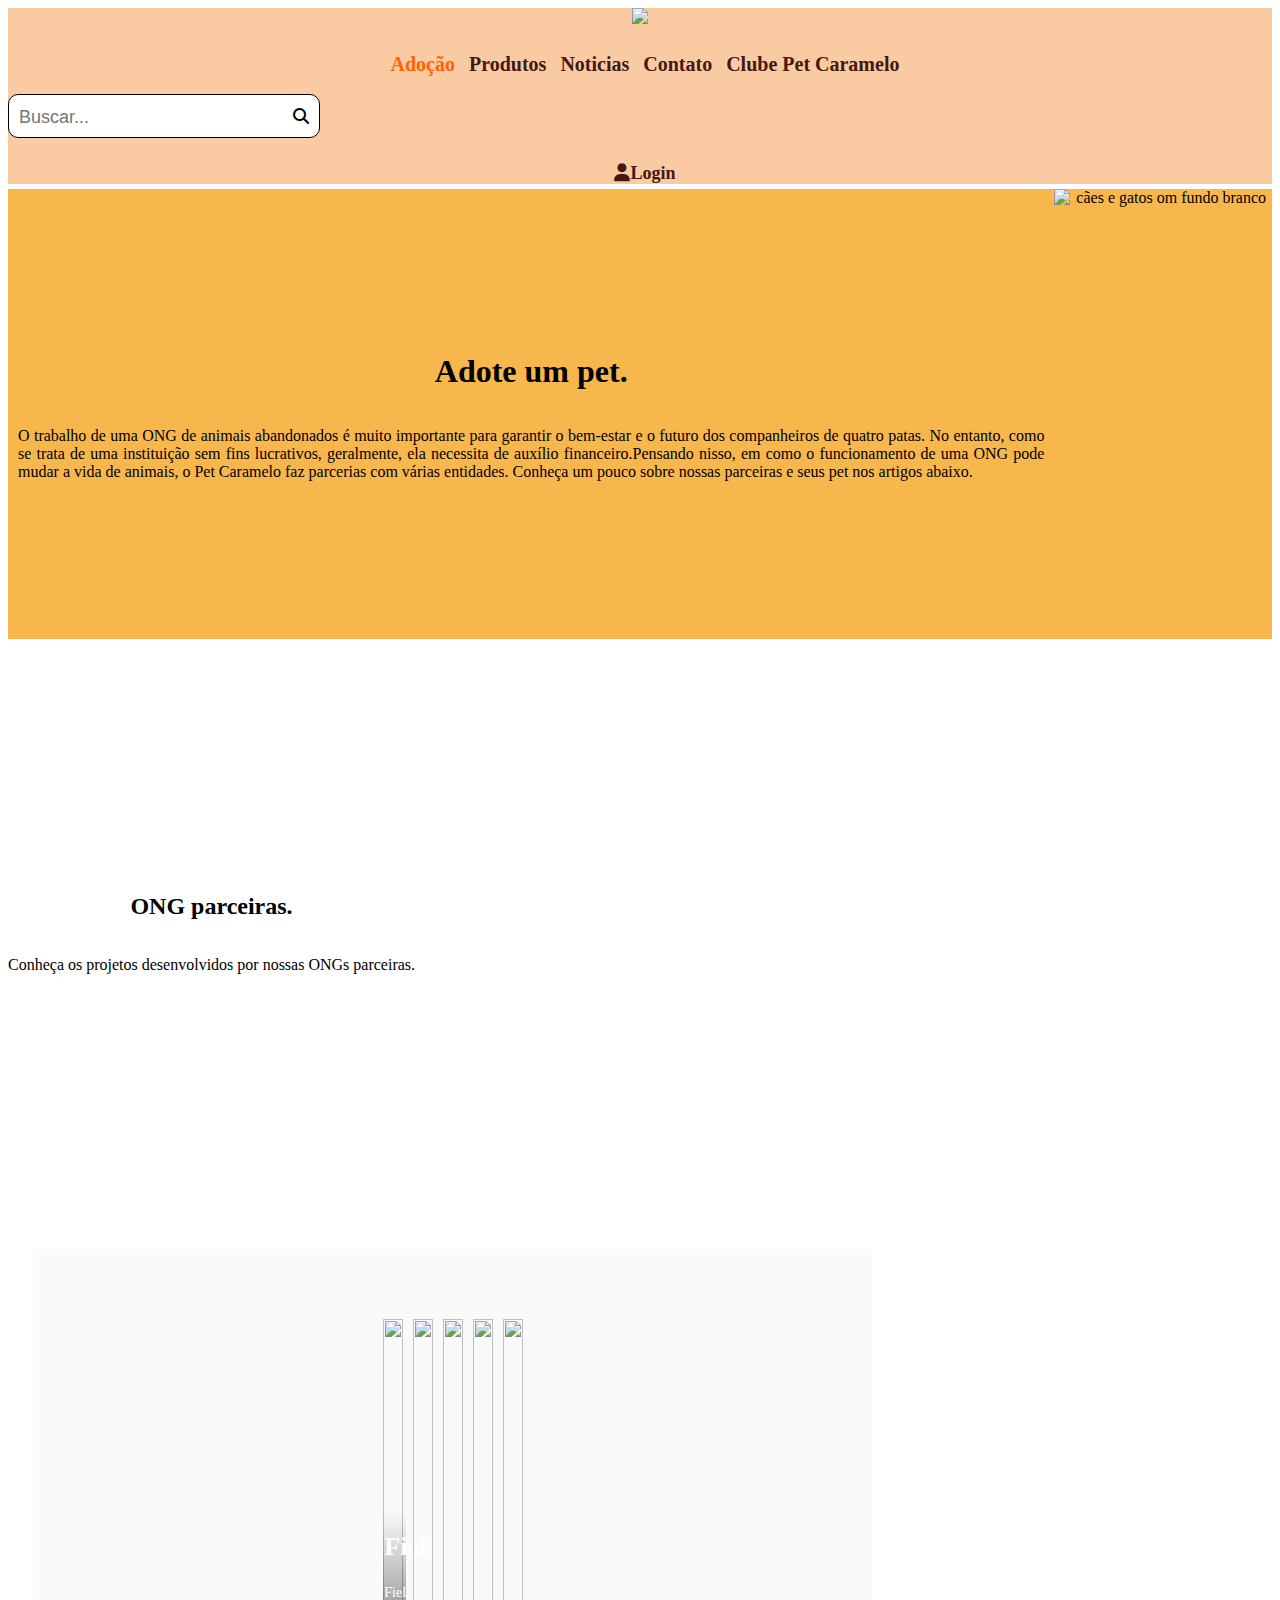
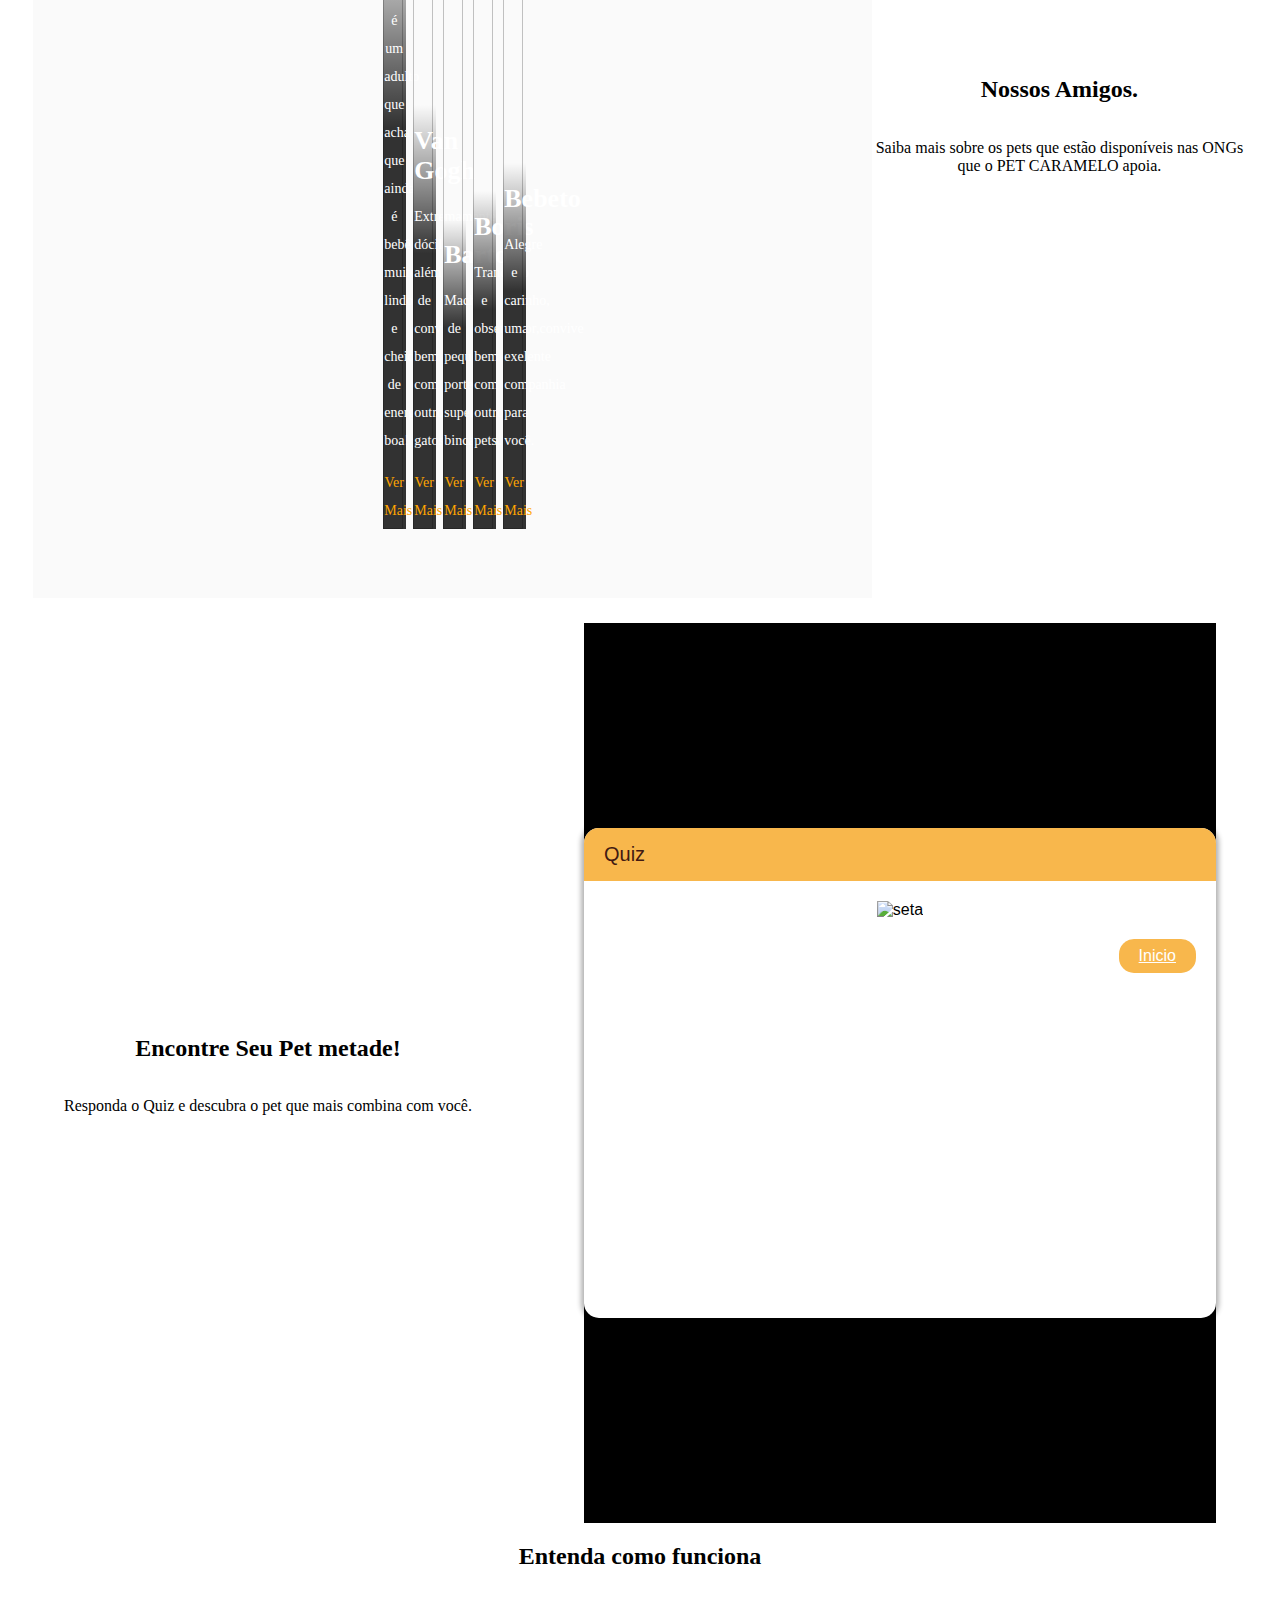
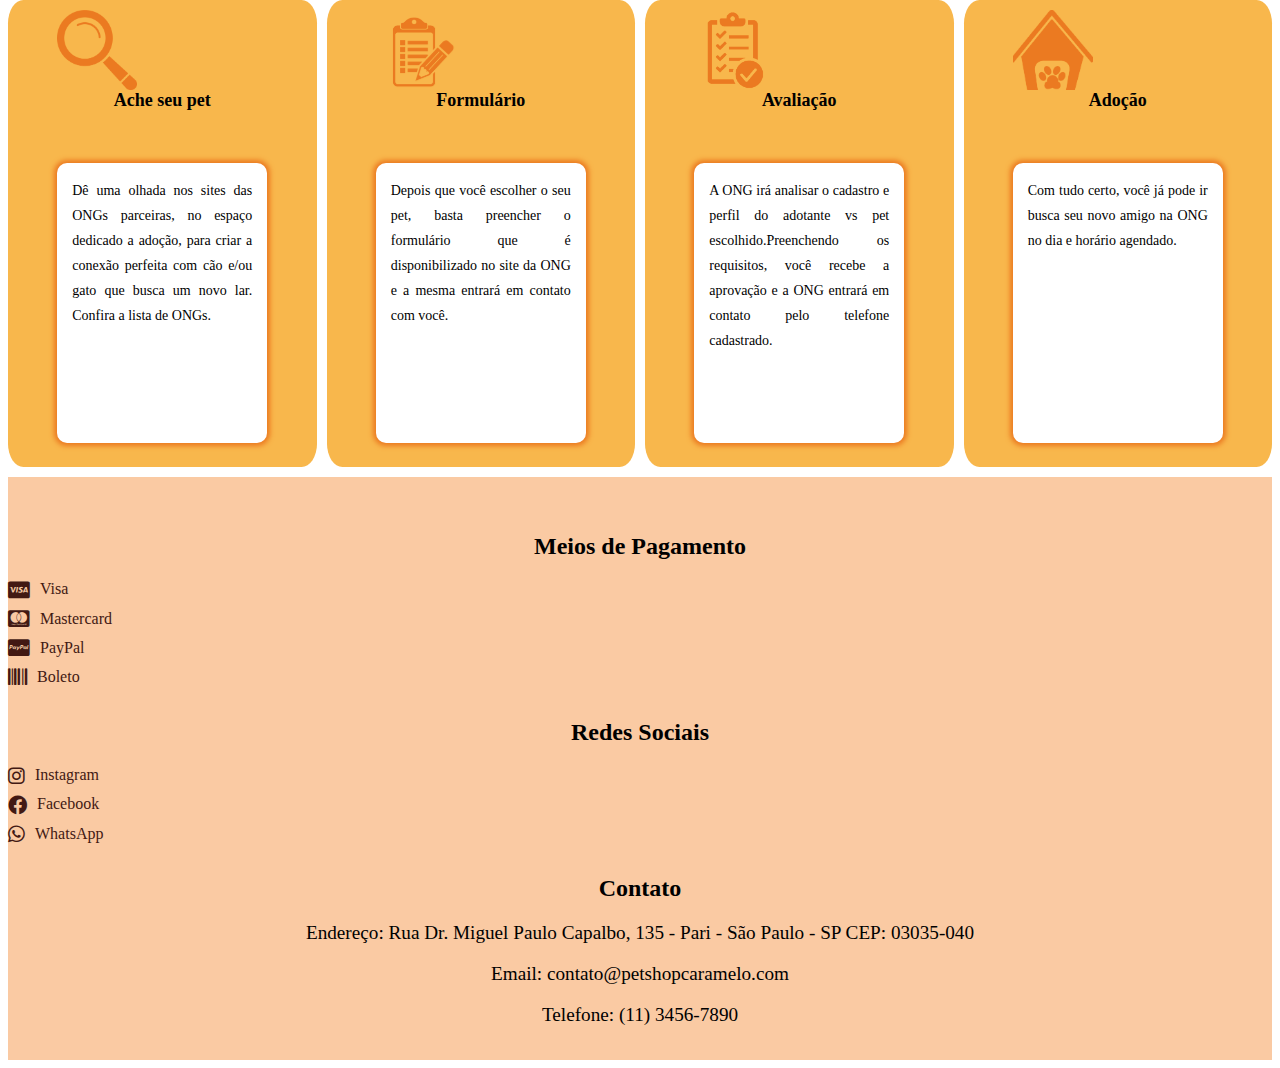
==== pages/adocao.html @ b1802b7a "organização codigo html e css" ====
<!DOCTYPE html>
<html lang="pt-br">

<head>
    <meta charset="UTF-8">
    <meta name="viewport" content="width=device-width, initial-scale=1.0">
    <meta http-equiv="X-UA-Compatible" content="IE=edge">
    <link href="../img/adocao/fontawesome/css/all.css" rel="stylesheet">
    <title>Adoção</title>
    <link href="https://cdn.jsdelivr.net/npm/bootstrap@5.3.1/dist/css/bootstrap.min.css" rel="stylesheet"
        integrity="sha384-4bw+/aepP/YC94hEpVNVgiZdgIC5+VKNBQNGCHeKRQN+PtmoHDEXuppvnDJzQIu9" crossorigin="anonymous">
    <script src="https://cdn.jsdelivr.net/npm/bootstrap@5.3.1/dist/js/bootstrap.bundle.min.js"
        integrity="sha384-HwwvtgBNo3bZJJLYd8oVXjrBZt8cqVSpeBNS5n7C8IVInixGAoxmnlMuBnhbgrkm"
        crossorigin="anonymous"></script>

    <link rel="stylesheet" href="../css/home.css">
    <link rel="stylesheet" href="../css/header.css">
    <link rel="stylesheet" href="../css/footer.css">
    <link rel="stylesheet" href="../css/adocao.css">
    <link rel="stylesheet" href="https://cdnjs.cloudflare.com/ajax/libs/font-awesome/4.7.0/css/font-awesome.min.css">
    <script src="https://kit.fontawesome.com/7e753c5662.js" crossorigin="anonymous"></script>
    <script src="../js/adocao.js" defer></script>
</head>

<body>
    <!-- header -->
    <header class="head">
        <div class="container">
            <div class="row">
                <div class="col-1 logo">
                    <a href="../index.html"><img src="../img/logos/petshop_caramelo.png"></a>
                </div>
                <div class="col-6 links">
                    <nav>
                        <a href="adocao.html" class="activated">Adoção</a>
                        <a href="produtos.html">Produtos</a>
                        <a href="depoimentos.html">Noticias</a>
                        <a href="contato.html">Contato</a>
                        <a href="clubepetcaramelo.html">Clube Pet Caramelo</a>
                    </nav>
                </div>

                <div class="col-3" id="divBusca">
                    <i class="fa-solid fa-magnifying-glass"></i>
                    <input type="text" id="txtBusca" placeholder="Buscar..." />
                </div>

                <div class="col-2 login">
                    <a href="login.html">
                        <span class="span-2 search"></span>
                        <i class="fa-solid fa-user"></i>Login</a>
                </div>
            </div>
        </div>
    </header>
    <!-- fim /header -->
    <main>
 <!--inicio titulo/apresentação-->

        <section class="secao-apresentacao">

            <div class="container-apresentacao">
                <h1>Adote um pet.</h1>
                <p>O trabalho de uma ONG de animais abandonados é muito
                    importante para garantir o bem-estar e o futuro dos companheiros
                    de quatro patas. No entanto, como se trata de uma instituição sem fins
                    lucrativos, geralmente, ela necessita de auxílio financeiro.Pensando nisso, em como
                    o funcionamento de uma ONG pode mudar a vida de animais, o Pet Caramelo faz parcerias com
                    várias entidades. Conheça um pouco sobre nossas parceiras e seus pet nos artigos abaixo.</p>

            </div>
            <img style="border-end-start-radius: 50%; width: 50%;" src="../img/adocao/background/pet.jpg"
                alt="cães e gatos om fundo branco">
        </section>

<!--fim titulo/apresentação-->
<!--inicio seção cards ongs-->

        <section class="container-ong">
            <div class="subtitulo">
                <h2>ONG parceiras.</h2>
                <p>Conheça os projetos desenvolvidos por nossas ONGs parceiras.</p>
            </div>
            <section class="cards-ongs">
                <div class="cards">
                    <div class="container-exterior">
                        <div class="card" style="--delay: -1;">
                            <div class="card-interno">
                                <div class="card-interno-conteudo">
                                    <div class="img">
                                        <img src="../img/adocao/logo_ong/ampara_animal.png"
                                            alt="logo Instituto Ampara Animal">
                                    </div>
                                    <div class="card-interno-conteudo-div">
                                        <h5>Instituto Ampara Animal</h5>
                                        <p>A AMPARA é uma OSCIP sem fins lucrativos. Somos protetores de animais
                                            abandonados
                                            e
                                            vítimas de maus-tratos. Lutamos para que os mais de 30 milhões de animais de
                                            rua
                                            tenham
                                            uma vida com respeito e amor.</p><a id="ancora" target="_blank"
                                            href="https://amparanimal.org.br/">Saiba Mais</a>
                                    </div>
                                </div>

                            </div>
                        </div>

                        <div class="card" style="--delay: 0;">
                            <div class="card-interno">
                                <div class="card-interno-conteudo">
                                    <div class="img">
                                        <img src="../img/adocao/logo_ong/cao_sem_dono.png" alt="logo ONG Cão Sem Dono">
                                    </div>
                                    <div class="card-interno-conteudo-div">
                                        <h5>ONG Cão Sem Dono</h5>
                                        <p>O Cão Sem Dono é uma ONG, que nasceu de um grande sonho do seu atual
                                            presidente:
                                            tirar o maior número possível de
                                            animais das ruas, dar tratamento adequado e integrá-los a famílias que lhes
                                            deem
                                            amor,
                                            carinho e uma vida digna.</p><a id="ancora" target="_blank"
                                            href="https://www.caosemdono.com.br/">Saiba Mais</a>
                                    </div>
                                </div>

                            </div>
                        </div>

                        <div class="card" style="--delay: 1;">
                            <div class="card-interno">
                                <div class="card-interno-conteudo">
                                    <div class="img">
                                        <img src="../img/adocao/logo_ong/focinho_de_luz.png"
                                            alt=" logo Associação Focinhos de Luz ">
                                    </div>
                                    <div class="card-interno-conteudo-div">
                                        <h5> Associação Focinhos de Luz</h5>
                                        <p>A Associação Focinhos de Luz é uma organização sem fins lucrativos que luta
                                            pela
                                            reintrodução de animais abandonados à sociedade. Criada em 2010,a nossa casa
                                            de
                                            passagem abriga em torno de 100 animais.</p><a id="ancora" target="_blank"
                                            href="https://www.focinhosdeluz.com/">Saiba Mais</a>
                                    </div>
                                </div>

                            </div>

                        </div>

                        <div class="card" style="--delay: 2;">
                            <div class="card-interno">
                                <div class="card-interno-conteudo">
                                    <div class="img">
                                        <img src="../img/adocao/logo_ong/suipa_.png"
                                            alt=" logo Sociedade União Internacional Protetora dos Animais">
                                    </div>
                                    <div class="card-interno-conteudo-div">
                                        <h5>Sociedade União Internacional Protetora dos Animais</h5>
                                        <p>Com 80 anos de existência, a serem comemorados em Abril de 2023, a SUIPA
                                            permanece viva,
                                            como uma entidade particular, não eutanásica, sem fins lucrativos, e de
                                            utilidade
                                            pública. </p><a id="ancora" target="_blank"
                                            href="https://www.suipa.org.br/">Saiba Mais</a>
                                    </div>
                                </div>

                            </div>

                        </div>

                        <div class="card" style="--delay: 2;">
                            <div class="card-interno">
                                <div class="card-interno-conteudo">
                                    <div class="img">
                                        <img src="../img/adocao/logo_ong/vira_lata.png" alt=" logo Vira-Lata é Dez ">
                                    </div>
                                    <div class="card-interno-conteudo-div">
                                        <h5>ONG Vira-Lata é Dez</h5>
                                        <p>Fundada em 2003, a ONG Vira-Lata é Dez busca transformar animais de rua em
                                            animais de
                                            estimação. Buscamos promover campanhas de castração e programas educativos
                                            que
                                            visam a conscientização quanto a posse
                                            responsável.</p><a id="ancora" target="_blank"
                                            href="https://www.ongviralataedez.com/">Saiba Mais</a>
                                    </div>
                                </div>

                            </div>

                        </div>

                    </div>
                </div>

            </section><!--fim seção cards ongs-->
        </section>
        
<!--fim seção cards ongs-->
<!--inicio seção galeria-->

<section class="contanier-galeria">

    <header class="header-galeria">
        <div class="galeria">
            <div class="single-galeria">
                <img src="../img/adocao/dog/fiel.jpeg" alt="">
                <div class="info">
                    <h1>Fiel</h1>
                    <p>Fiel é um adulto que acha que ainda é bebê, muito lindo e cheio de energia boa! </p>
                    <a target="_blank" href="https://checkout.amparanimal.org.br/quero-apadrinhar-um-cao">Ver Mais</a>
                </div>
            </div>

            <div class="single-galeria">
                <img src="../img/adocao/gatos/van_gogh.jpeg" alt="">
                <div class="info">
                    <h1>Van Gogh</h1>
                    <p>Extremamente dócil, além de conviver bem com outros gatos.</p>
                    <a target="_blank" href="https://www.focinhosdeluz.com/especie-adocao/gatos">Ver Mais</a>
                </div>
            </div>

            <div class="single-galeria">
                <img src="../img/adocao/dog/barto.webp" alt="">
                <div class="info">
                    <h1>Barto</h1>
                    <p>Macho de pequeno porte, super bincalhão.</p>
                    <a target="_blank" href="https://www.caosemdono.com.br/adocoes-e-apadrinhamento">Ver Mais</a>
                </div>
            </div>

            <div class="single-galeria">
                <img src="../img/adocao/gatos/boris.jpg" alt="">
                <div class="info">
                    <h1>Boris</h1>
                    <p>Tranquilo e observador,convive bem com outros pets.</p>
                    <a target="_blank" href="https://www.suipa.org.br/index.asp?pg=form_adocao.asp">Ver Mais</a>
                </div>
            </div>

            <div class="single-galeria">
                <img src="../img/adocao/dog/bebeto.webp" alt="">
                <div class="info">
                    <h1>Bebeto</h1>
                    <p>Alegre e carinho, uma exelente companhia para você.</p>
                    <a target="_blank" href="https://www.caosemdono.com.br/adocoes-e-apadrinhamento">Ver Mais</a>
                </div>
            </div>
        </div>

    </header>
    <div class="subtitulo">
        <h2>Nossos Amigos.</h2>
        <p>Saiba mais sobre os pets que estão disponíveis nas ONGs que o PET CARAMELO apoia.</p>
    </div>

</section><!--fim seção galeria-->

<section id="container"><!--inicio seção quiz-->
    <div class="subtitulo">
        <h2>Encontre Seu Pet metade!</h2>
        <p>Responda o Quiz e descubra o pet que mais combina com você.</p>
    </div>
    <section id="quiz"><!--inicio sub seção quiz-->
        <div class="qa_box_caixa">
            <div class="qa_header_cabecalho">
                <span>Quiz<span>
            </div>
            <div class="qa-body_corpo"><!--inicio div quiz-->
                <div class="qa_set_titulo active"><!--inicio pg de rosto quiz-->
                    <img width="100%" src="../img/adocao/imagem_quiz/mulher_com_cachorro.png" alt="seta"></i>
                </div><!-- fim pg de rosto quiz-->


            </div><!--fim quiz-->

            <div class="qa_footer_rodape">
                <a href="adocao_quiz_start.html" class="btn1" id="skip_pular">Inicio</a>
            </div>


        </div><!--fim div quiz-->
    </section><!--fim sub seção quiz-->

</section><!--fim seção quiz-->

<section id="como-adotar"><!--Inicio segunda sub seção:como adotar-->

    <h2>Entenda como funciona</h2>

    <section class="container-como-adotar"><!--inicio seção cards-->


        <section class="secao-como-adotar"><!--inicio primeiro card-->
            <img src="../img/adocao/card/lupa.png"
                alt="Ração Golden Fórmula Mini Bits Para Cães Adultos de Porte Pequeno Sabor Carne e Arroz 15 kg"
                class="imagem-como-adotar">
            <strong class="titulo-como-adotar">Ache seu pet</strong>
            <br>
            <div class="div-como-adotar"></div>
            <p class="paragrafo-como-adotar">Dê uma olhada nos sites das ONGs parceiras, no
                espaço dedicado a adoção, para criar a conexão perfeita com cão e/ou gato que busca
                um
                novo lar. Confira a lista de ONGs.</p>
            </div>
        </section><!--fim primeiro card-->

        <section class="secao-como-adotar"><!--inicio segundo card-->
            <img src="../img/adocao/card/formulario.png"
                alt="Ração Golden Fórmula Mini Bits Para Cães Adultos de Porte Pequeno Sabor Carne e Arroz 15 kg"
                class="imagem-como-adotar">

            <strong class="titulo-como-adotar">Formulário</strong>
            <br>
            <div class="div-como-adotar"></div>
            <p class="paragrafo-como-adotar">Depois que você escolher o seu pet, basta preencher o
                formulário que é disponibilizado no
                site da ONG e a mesma entrará em contato com você.</p>
            </div>
        </section><!--fim segundo card-->

        <section class="secao-como-adotar"><!--inicio terceiro card-->
            <img src="../img/adocao/card/formulario_ok.png"
                alt="Ração Golden Fórmula Mini Bits Para Cães Adultos de Porte Pequeno Sabor Carne e Arroz 15 kg"
                class="imagem-como-adotar">

            <strong class="titulo-como-adotar">Avaliação</strong>
            <br>
            <div class="div-como-adotar"></div>
            <p class="paragrafo-como-adotar">A ONG irá analisar o cadastro e perfil do adotante vs
                pet
                escolhido.Preenchendo os requisitos, você recebe a aprovação e a ONG entrará em
                contato
                pelo telefone
                cadastrado.</p>
            </div>
        </section><!--fim terceiro card-->

        <section class="secao-como-adotar"><!--inicio quarto card-->
            <img src="../img/adocao/card/casa.png"
                alt="Ração Golden Fórmula Mini Bits Para Cães Adultos de Porte Pequeno Sabor Carne e Arroz 15 kg"
                class="imagem-como-adotar">
            <strong class="titulo-como-adotar">Adoção</strong>
            <br>
            <div class="div-como-adotar"></div>
            <p class="paragrafo-como-adotar">Com tudo certo, você já pode ir busca seu novo amigo na
                ONG
                no dia e horário agendado.</p>
            </div>
        </section><!--fim quarto card-->

    </section><!--fim seção cards-->

</section><!--fim segunda sub seção:como adotar-->
</main>
<!-- footer -->
<footer>

    <div class="container">
        <div class="row">
            <div class="col-md-6 col-lg-3">
                <h4>Meios de Pagamento</h4>
                <ul class="payment-methods">
                    <li>
                        <a href="#"><i class="fab fa-cc-visa"></i> Visa</a>
                    </li>
                    <li>
                        <a href="#"><i class="fab fa-cc-mastercard"></i> Mastercard</a>
                    </li>
                    <li>
                        <a href="#"><i class="fab fa-cc-paypal"></i> PayPal</a>
                    </li>
                    <li>
                        <a href="#"><i class="fas fa-barcode"></i> Boleto</a>
                    </li>
                </ul>
            </div>
            <div class="col-md-6 col-lg-3">
                <h4>Redes Sociais</h4>
                <ul class="social-media">
                    <li>
                        <a href="#"><i class="fab fa-instagram"></i> Instagram</a>
                    </li>
                    <li>
                        <a href="#"><i class="fab fa-facebook"></i> Facebook</a>
                    </li>
                    <li>
                        <a href="#"><i class="fab fa-whatsapp"></i> WhatsApp</a>
                    </li>
                </ul>
            </div>
            <div class="col-md-12 col-lg-6">
                <h4>Contato</h4>
                <p>
                    Endereço: Rua Dr. Miguel Paulo Capalbo, 135 - Pari - São Paulo -
                    SP CEP: 03035-040
                </p>
                <p>Email: contato@petshopcaramelo.com</p>
                <p>Telefone: (11) 3456-7890</p>
            </div>
        </div>
    </div>

</footer>
<!-- fim /footer -->

</body>

</html>
---- css/home.css ----
body {
    background-color: white;
    text-align: center;
}

h3 {
    padding: 20px 0;
    text-align: left;
}

.content {
    max-width: 1200px;
    margin: 0 auto;
}

.slide-controller:checked ~ .slide-show .slider {
    transition: left 0.4s cubic-bezier(0.680, -0.550, 0.265, 1.550);
}

.slide-show {
    overflow: hidden;
}

.slider {
    --selected-item: 0;
    --total-items: 4;
    list-style-type: none;
    margin: 10px 0;
    padding: 0;
    position: relative;
    left: calc(var(--selected-item) * -100%);
    width: calc(var(--total-items) * 100%);
    display: grid;
    grid-auto-flow: column;
    grid-auto-columns: 1fr;
}

.StarHolder i {
    color: rgb(255, 98, 0);
}

.logo img {
    height: auto;
    width: 100%;
}

#slider-imagens {
    margin-top: 100px;
}

.slide {
    background-size: cover;
    background-position: center;
    min-height: 500px;
}

.slide.slide-01 {
    background-image: url('../img/home/foto1.jpg');
}

.slide.slide-02 {
    background-image: url('../img/home/foto2.jpg');
}

.slide.slide-03 {
    background-image: url('../img/home/foto3.jpg');
}

#slider-imagens {
    margin-top: 100px;
}

#promocoes {
    margin-top: 100px;
}

#produtos-recomendados .produtos a img {
    width: 350px;
    height: auto;
}

#marcas-trabalhadas .img-pets {
    width: 70%;
    padding: 15px 25px;
}

#marcas-trabalhadas .marca {
    float: left;
    width: 350px;
}
---- css/header.css ----
.head {
    background-color: #facaa3;
    text-align: center;
}

.links nav {
    margin-top: 25px;
}

.links a {
    margin-left: 10px;
    text-decoration: none;
    font-weight: bold;
    color: #421913;
    font-size: 20px;
}

a.activated {
    color: rgb(255, 98, 0);
}

.links a:hover {
    color: rgb(255, 98, 0);
    border-top: 5px solid rgb(255, 98, 0);
    border-bottom: 5px solid rgb(255, 98, 0);
}

.login {
    margin-top: 25px;
}

.login a {
    margin-left: 10px;
    text-decoration: none;
    font-weight: bold;
    color: #421913;
    font-size: 18px;
}

.span-1 {
    font-weight: bold;
    color: #421913;
}

.dog i {
    padding: 20px;
    font-size: 30px;
}

.dog a {
    color: #421913;
}

#divBusca {
    background-color: white;
    border: solid 1px;
    border-radius: 10px;
    width: 300px;
    padding: 5px;
    height: 32px;
    margin-top: 18px;
}

#divBusca > i {
    float: right;
    margin: 8px 5px 5px 5px;
}

#txtBusca {
    float: left;
    background-color: transparent;
    padding-left: 5px;
    font-size: 18px;
    border: none;
    height: 32px;
    width: 250px;
}
---- css/footer.css ----
footer {
    background-color: #facaa3;
    padding: 1.5rem 0;
    text-align: center;
}

footer h4 {
    font-size: 1.5rem;
    margin-bottom: 20px;
}

ul.payment-methods,
ul.social-media {
    list-style: none;
    padding: 0;
    margin: 0;
}

ul.payment-methods li,
ul.social-media li {
    margin-bottom: 10px;
}

ul.payment-methods a,
ul.social-media a {
    color: #421913;
    text-decoration: none;
    display: flex;
    align-items: center;
    transition: color 0.3s ease, text-decoration 0.3s ease;
}

ul.payment-methods i,
ul.social-media i {
    margin-right: 10px;
    font-size: 1.2rem;
}

footer p {
    font-size: 1.2rem;
    margin-bottom: 10px;
}

.payment-methods a:hover {
    text-decoration: underline;
    color: #421913;
}

.social-media a:hover {
    text-decoration: none;
    color: #421913;
}
---- css/adocao.css ----
/*inicio formatação cards ongs*/
.subtitulo{
    background-image: url(../img/adocao/background/fundo.png);
    background-size: 100%;
    height: 40vh;
    display: flex;
    align-items: center;
    justify-content: center;
    flex-direction: column;
}
/*inicio estilização titulo da pag*/
.secao-apresentacao{
    display: flex;
    background-color: #F8b74c;
    height: 50vh;
    margin-top: 5px;
}

.container-apresentacao{
    text-align: justify;
    display: flex;
    align-items: center;
    flex-direction: column;
    padding: 10px;
    align-items: center;
    justify-content: center;
}

/*fim estilização titulo da pag*/
/*inicio estilização cards ongs*/
.container-ong{
    display: flex;
    align-items: center;
    justify-content: space-between;
    }

.cards-ongs{
    margin: 0;
    padding: 0;
    box-sizing: border-box;
    font-family: Arial, Helvetica, sans-serif;
    width: 60%;
    overflow: hidden;
   }
.cards{
    display: grid;
    place-items: center;
    min-height: 65vh;
    border-radius: 2%;
    margin-right: 10%;
}
.container-exterior{
    display:flex;
    align-items: center;
    justify-content: center;
    
}

.cards .card{
    background-image: url(../img/adocao/background/patinhas.jpeg);
    background-size: 30%;
    
    padding: 1.5rem;
    max-width:50rem;
    border-radius: 2rem;
    position: absolute;
    pointer-events: none;
    opacity: 0;
    animation: animate 15s infinite linear;
    animation-delay:calc(3s * var(--delay));
    box-shadow: 0 0 5px 3px rgba(0,0,0,0.3);
}

.card-interno-conteudo, .card-interno{
    display: flex;
    align-items: center;
}

.card-interno{
    justify-content: space-between;
}

.card-interno-conteudo{
    margin-bottom: 1rem;
    display: flex;
    justify-content: space-between;
    text-align: justify;
    color: #421a12;
}

.card-interno-conteudo .img{
    height: 100px;
    width: 100px;
    padding: 5px;
}

.card-interno-conteudo .img img{
    width: 150%;
}

.card-interno-conteudo .card-interno-conteudo-div{
    margin-left: 10px;
    width: 100%;
}



.container-exterior:hover .card{
    animation-play-state: paused;

}

.cards .card:last-child{
    animation-delay: calc(-3s * var(--delay));
}

@keyframes animate {
    
    0%{
        opacity: 0;
        transform: translateY(100%) scale(0.5);
    }
    5%,20%{
        opacity: 0;
        transform: translateY(100%) scale(0.7);
    }
    25%,40%{
        opacity: 1;
        pointer-events: all;
        transform: translateY(0%) scale(1);
    }
    45%,60%{
        opacity: 0;
        transform: translateY(-100%) scale(0.7);
    }
    65%,100%{
        opacity: 0;
        transform: translateY(-100%) scale(0.5);
    }

}

@media (max-width:467px){
    .card{
        font-size: 10px;
        padding: 25rem!important;
        margin: .25rem;
    }
}
/*fim formatação cards ongs*/
/*inicio formatação galeria*/

.contanier-galeria{
    display: flex;
    justify-content: space-around;
    align-items: center;
    box-sizing: border-box;
    padding: 2%;
}



.header-galeria{
   
    height: 100vh;
    display: flex;
    align-items: center;
    justify-content: center;
}

.header-galeria div.galeria{
    width: 100%;
    height: 90vh;
    display: flex;
    align-items: center;
}

.header-galeria div.galeria div.single-galeria{
    position: relative;
    width: 20%;
    height: 100%;
    margin: 0 5px;
    transition: width 1s;
}

.header-galeria div.galeria div.single-galeria:first-child{
    width: 35% !important;
}

.header-galeria div.galeria:hover div.single-galeria:first-child{
    width: 20% !important;
}

.header-galeria div.galeria div.single-galeria:hover{
    width: 35% !important;
}

.header-galeria div.galeria div.single-galeria:first-child:hover{
    width: 35% !important;
}


.header-galeria div.galeria div.single-galeria img{
    width: 100%;
    height: 100%;
    object-fit: cover;
}

.header-galeria div.galeria div.single-galeria div.info{
    position: absolute;
    width: 100%;
    background: linear-gradient(to top, rgba(0,0,0,0.8) 65%, transparent);
    padding: 16% 8%;
    bottom: 0;
}

.header-galeria div.galeria div.single-galeria div.info h1{
    font-size: 26px;
    color: white;
}

.header-galeria div.galeria div.single-galeria div.info p{
    font-size: 14px;
    line-height: 28px;
    color: white;
}

.header-galeria div.galeria div.single-galeria div.info a{
    font-size: 14px;
    line-height: 28px;
    color: orange;
    text-decoration: none;
}

.header-galeria div.galeria div.single-galeria div.info a:hover{
    text-decoration: underline;
}

.header-galeria{
    width: 100%;
    height: 100vh;
    padding: 2%;
    display: grid;
    place-items: center;
    background-color: rgb(250,250,250);
}

.paragrafo p{
    color: rgb(100,100,100);
    font-size: 22px;
    line-height: 32px;
}


@media screen and (max-width: 764px){

    .header-galeria div.galeria{
        width: 100%;
        height: 70vh;
        justify-content: flex-start;
        overflow-x: scroll;
    }
    
    .header-galeria div.galeria div.single-galeria{
        min-width: 90% !important;
    }

}
/*inicio formatação quiz*/
#container{
    display: flex;
    align-items:center;
    justify-content: space-around;
    
    

}
#quiz {
    font-family: arial;
    font-size: 16px;
    margin: 0;
    background: linear-gradient(to right top, #000);
    color: #000;
    display: flex;
    align-items:center;
    justify-content: space-around;
    min-height: 100vh;
    width: 50%;
       
}

.qa_box_caixa {
    width: 100%;
    padding: 20px;
    min-height: 450px;
    background-color: #fff;
    box-shadow: 0 0 5px 3px rgba(0,0,0,0.3);
    border-radius: 15px;
}

.qa_header_cabecalho {
    background-color: #F8b74c;
    color: #421a12;
    display: flex;
    justify-content: space-between;
    padding: 15px 20px;
    margin: -20px -20px 20px;
    border-radius: 15px 15px 0 0;
    font-size: 20px;
}

.qa_set_titulo {
    display: none;
    
}


.qa_set_titulo.active {
    display: block;
    align-items: center;
}

qa_set_titulo h4 {
    margin: 0 0 15px;
    font-size: 20px;
   
}

.qa_ans_row_linha {
    position: relative;
    margin-bottom: 10px;
}

.qa_ans_row_linha input {
    opacity: 0;
    position: absolute;
    left: 0;
    top: 0;
    width: 100%;
    height: 100%;
    z-index: 1;
    cursor: pointer;

}

.qa_ans_row_linha span {
    display: block;
    padding: 8px 15px;
    margin-bottom: 10px;
    background-color: #bad0c9;
    border-radius: 15px;
    transition: all 0.3s ease-out;
}

.qa_ans_row_linha:hover span {
    background-color: #9ab5ac;

}

.qa_ans_row_linha input:checked + span{
    background-color: #f93c3c;
}

.qa_ans_row_linha input[valid]:checked + span{
    background-color: green;
    color: #fff;
}
.qa_footer_rodape{
    padding: 20px 0 0;
    text-align: right;
}

.btn1{
    display: inline-block;
    padding: 8px 20px;
    background-color: #F8b74c;
    color: #fff;
    border-radius: 15px;
    cursor:pointer;
    transition: all 0.3s ease-out;
}

.btn1:hover{
    background-color: #421a12;
}
/*fim formatação quiz*/

/*inicio estilização seção como adotar*/

.container-como-adotar {
    display: grid;
    grid-template-columns: repeat(auto-fit, minmax(150px, 1fr));
    gap: 10px;
    align-items: center;
    justify-content: center;

}

.secao-como-adotar {
    display: grid;
    align-items: center;
    justify-content: center;
    background-color: #F8b74c;
    border-radius: 5%;
    margin: 10px 0 10px 0;
    padding: 10px;
}

.titulo-como-adotar {

    font-size: 18px;
    margin-bottom: 10px;
}

.imagem-como-adotar {
    width: 80px;
    height: 80px;
    object-fit: cover;
    display: flex;
    align-items: center;
    justify-content: center;
    

}

.div-como-adotar {
    display: flex;
    flex-direction: column;
    align-items: center;
    justify-content: center;
    margin-top: 10px;
}

.paragrafo-como-adotar {
    background-color: #fff;
    color: black;
    border-radius: 10px;
    box-shadow: 0 0 5px 3px #EB7A21;
    padding: 15px;
    font-size: 14px;
    line-height: 25px;
    width: 180px;
    height: 250px;
    text-align: justify;

}

/*fim estilização seção como adotar*/

@media screen and (max-width: 400px) {
    .qa_box_caixa {
        width: 300px;
        padding: 20px;
        min-height: 450px;
        background-color: #fff;
        box-shadow: 0 0 5px 3px orange;
        border-radius: 15px;
    }
    
}
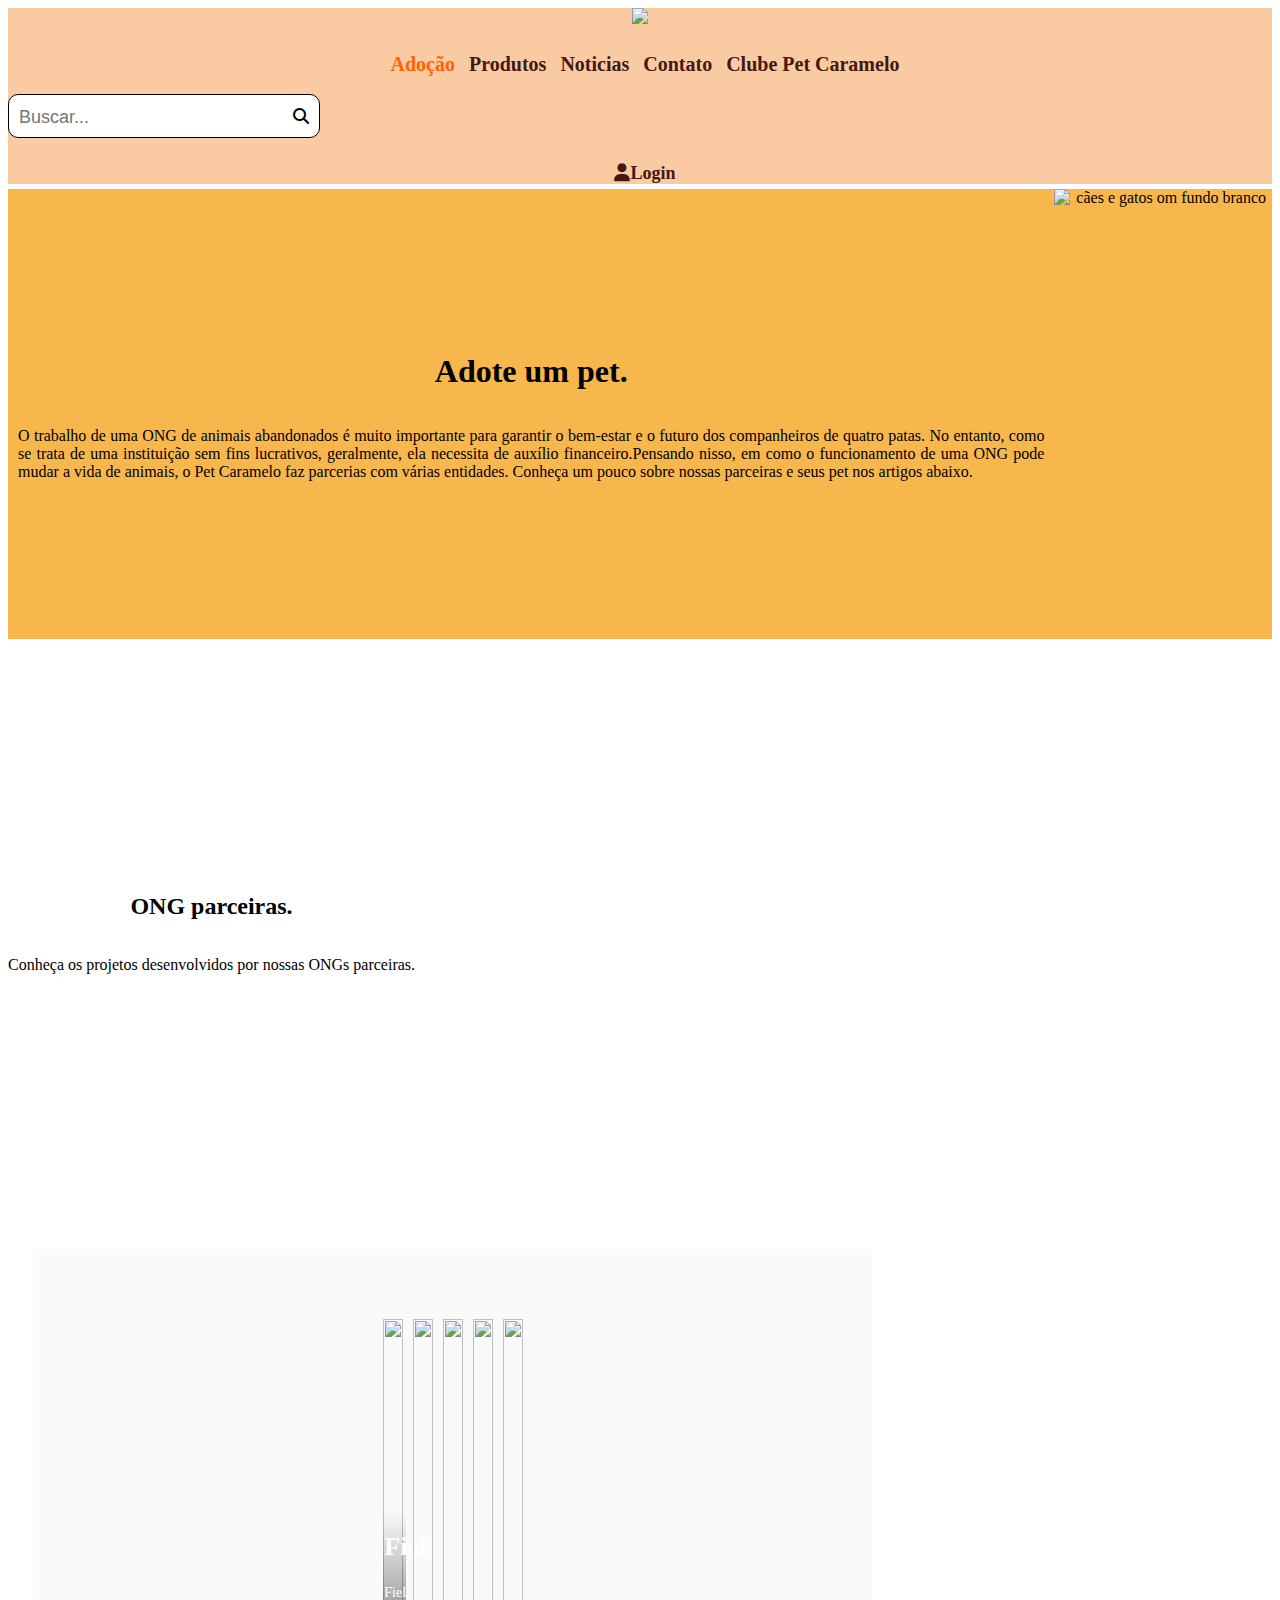
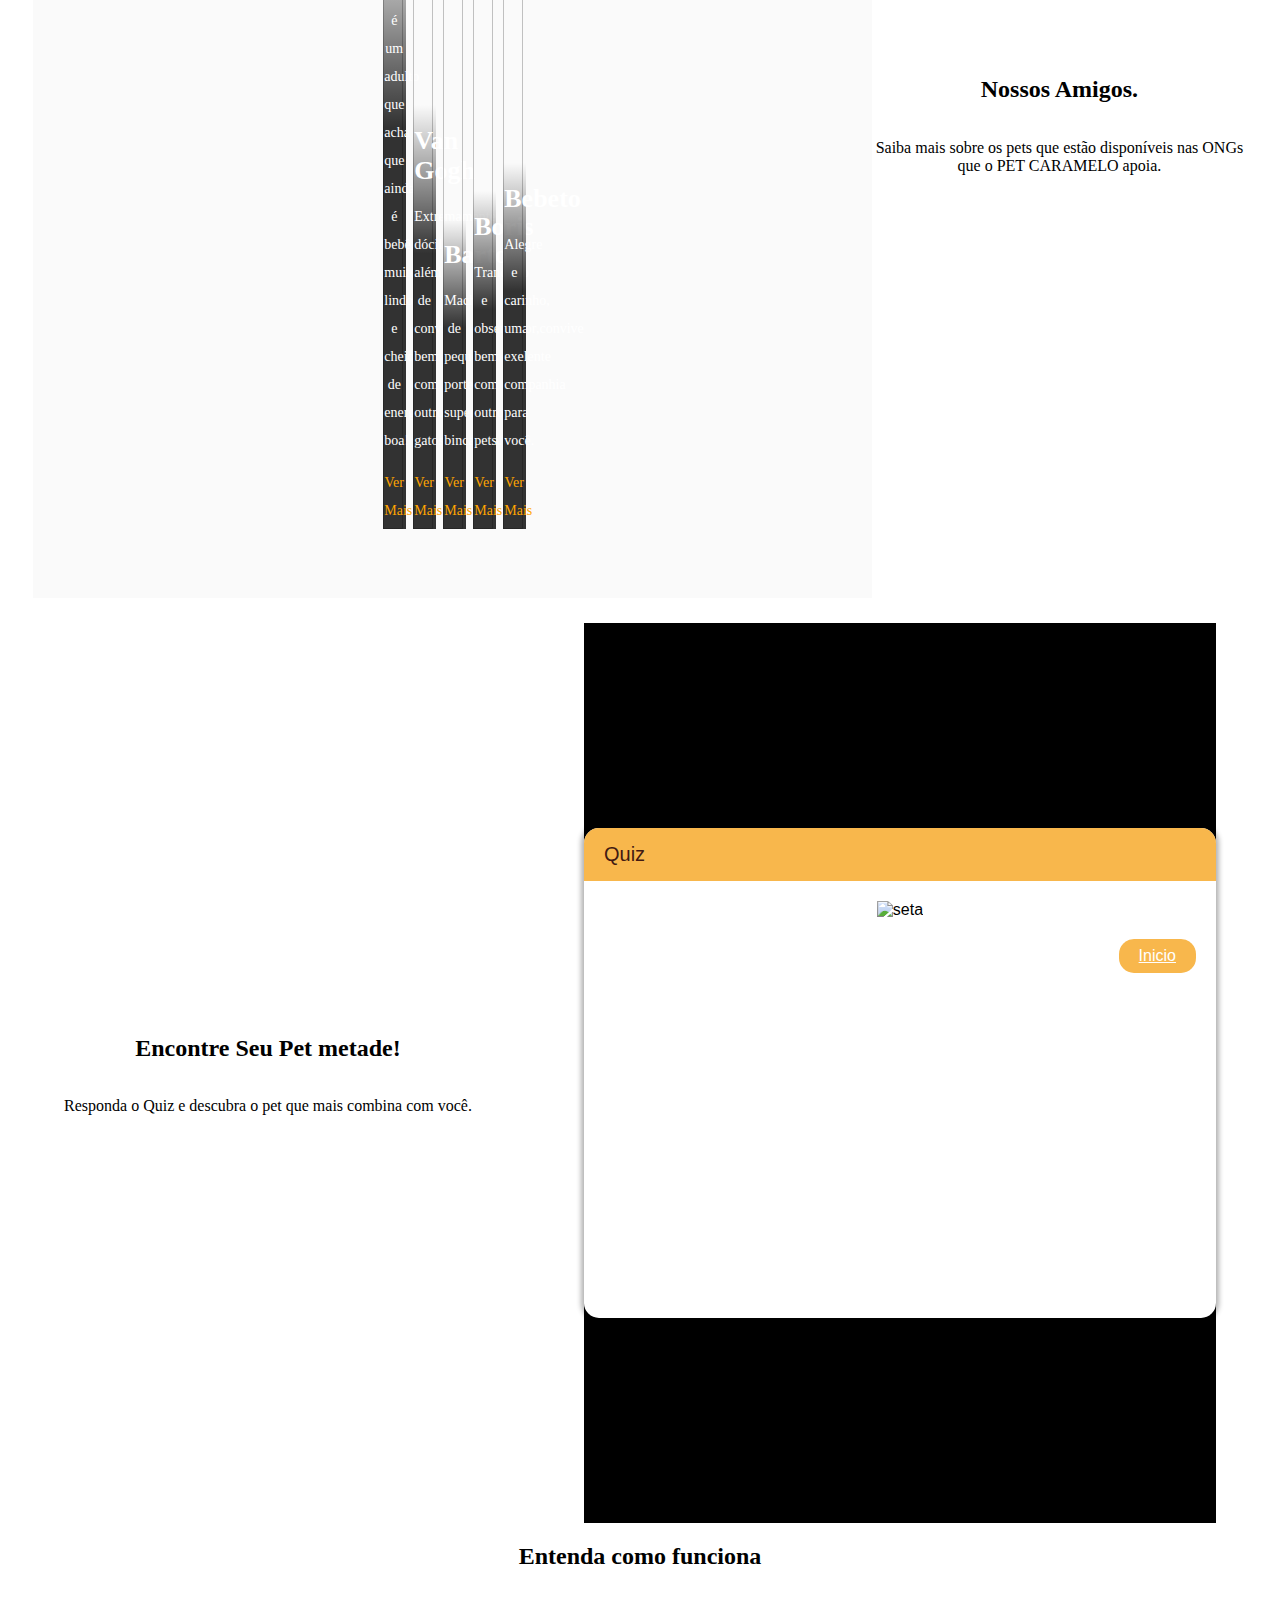
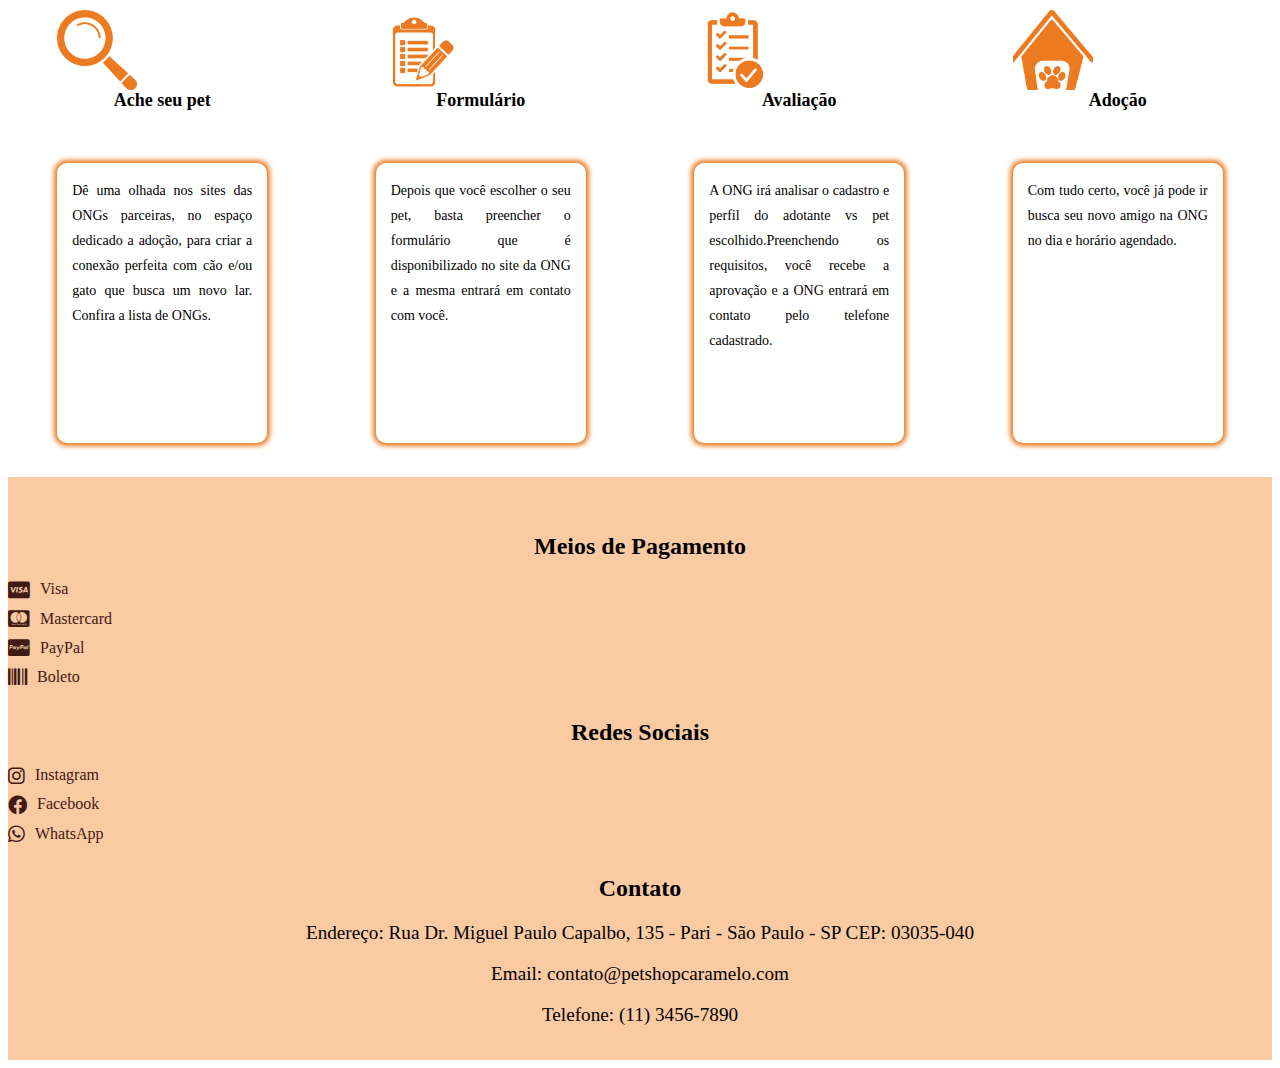
==== commit 56b5e49d: "alteração código js,lógica para exibir resultado quiz" ====
--- a/pages/adocao.html
+++ b/pages/adocao.html
@@ -281,7 +281,7 @@
             </div><!--fim quiz-->
 
             <div class="qa_footer_rodape">
-                <a href="adocao_quiz_start.html" class="btn1" id="skip_pular">Inicio</a>
+                <a href="adocao_quiz.html" class="btn1" id="skip_pular">Inicio</a>
             </div>
 
 
--- a/css/adocao.css
+++ b/css/adocao.css
@@ -400,7 +400,8 @@
     display: grid;
     align-items: center;
     justify-content: center;
-    background-color: #F8b74c;
+    background-image: url(../img/adocao/background/patinhas.jpeg);
+    background-size: 40%;
     border-radius: 5%;
     margin: 10px 0 10px 0;
     padding: 10px;
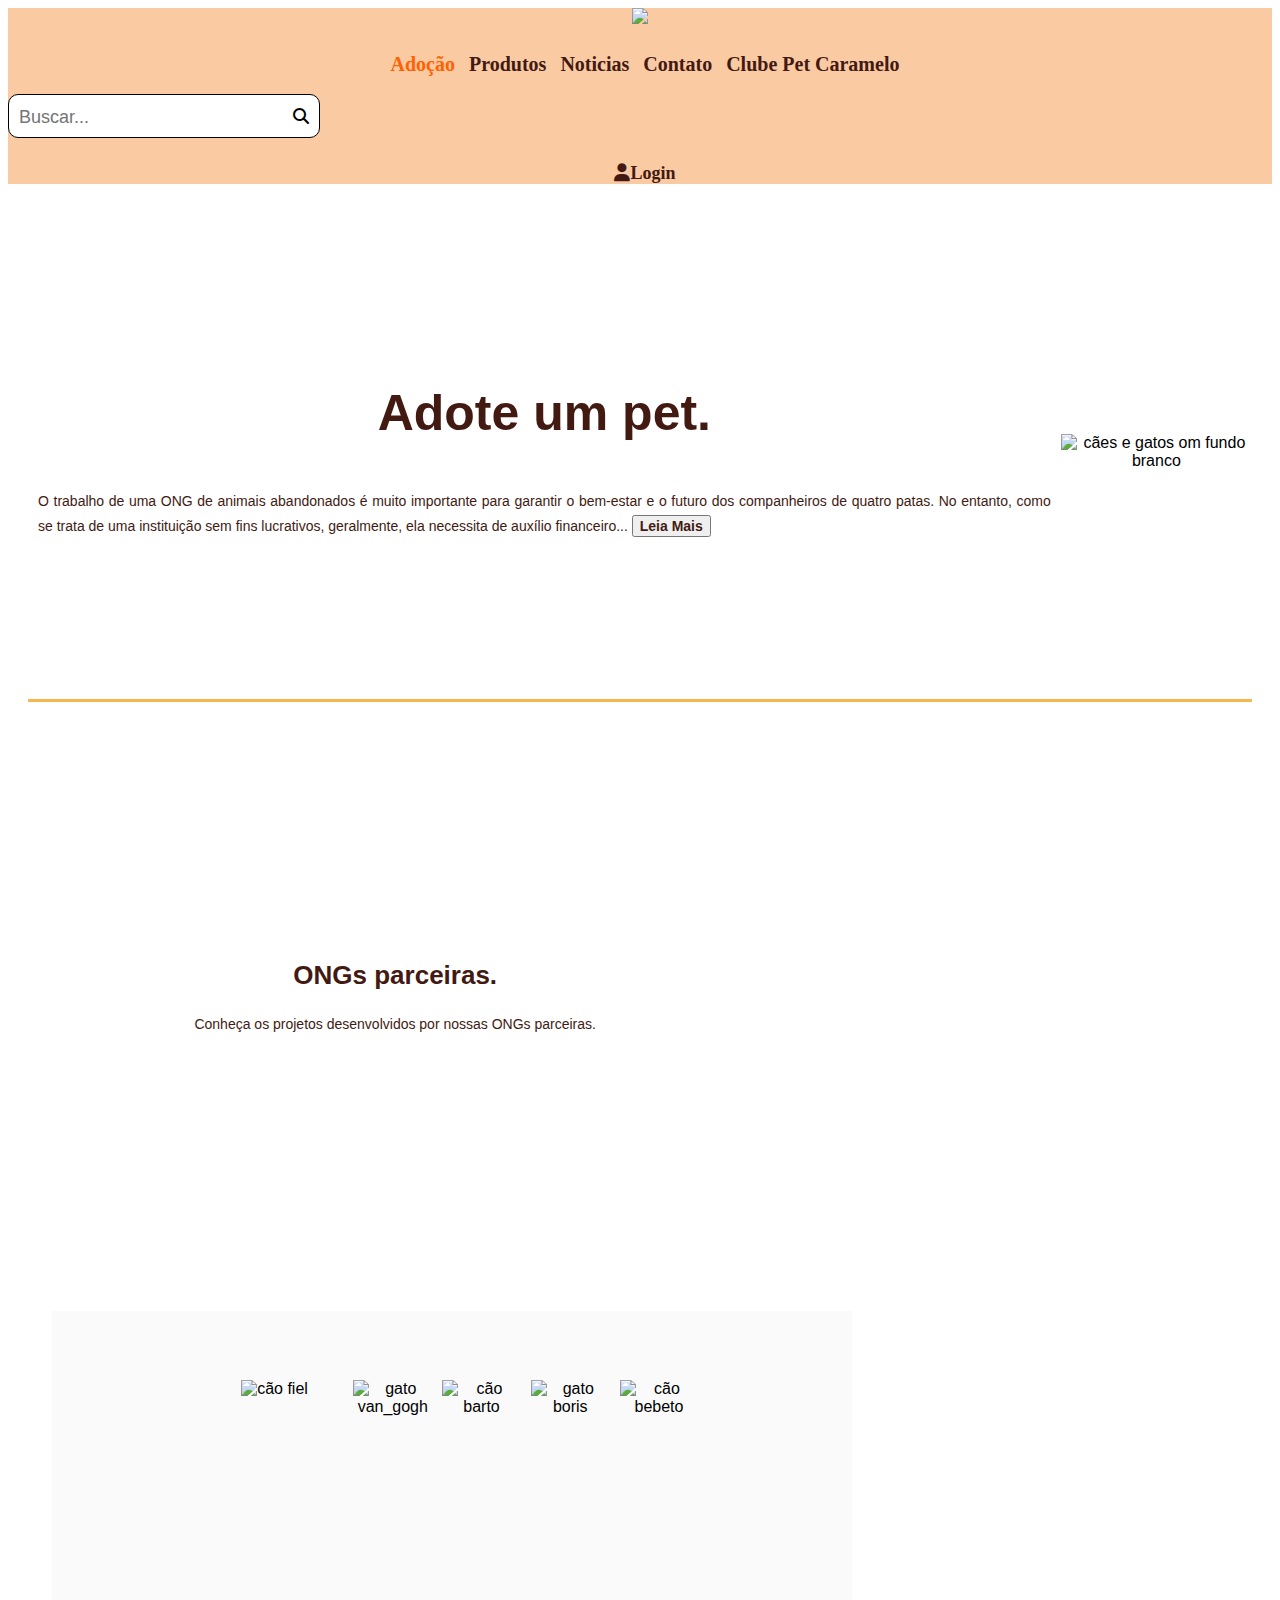
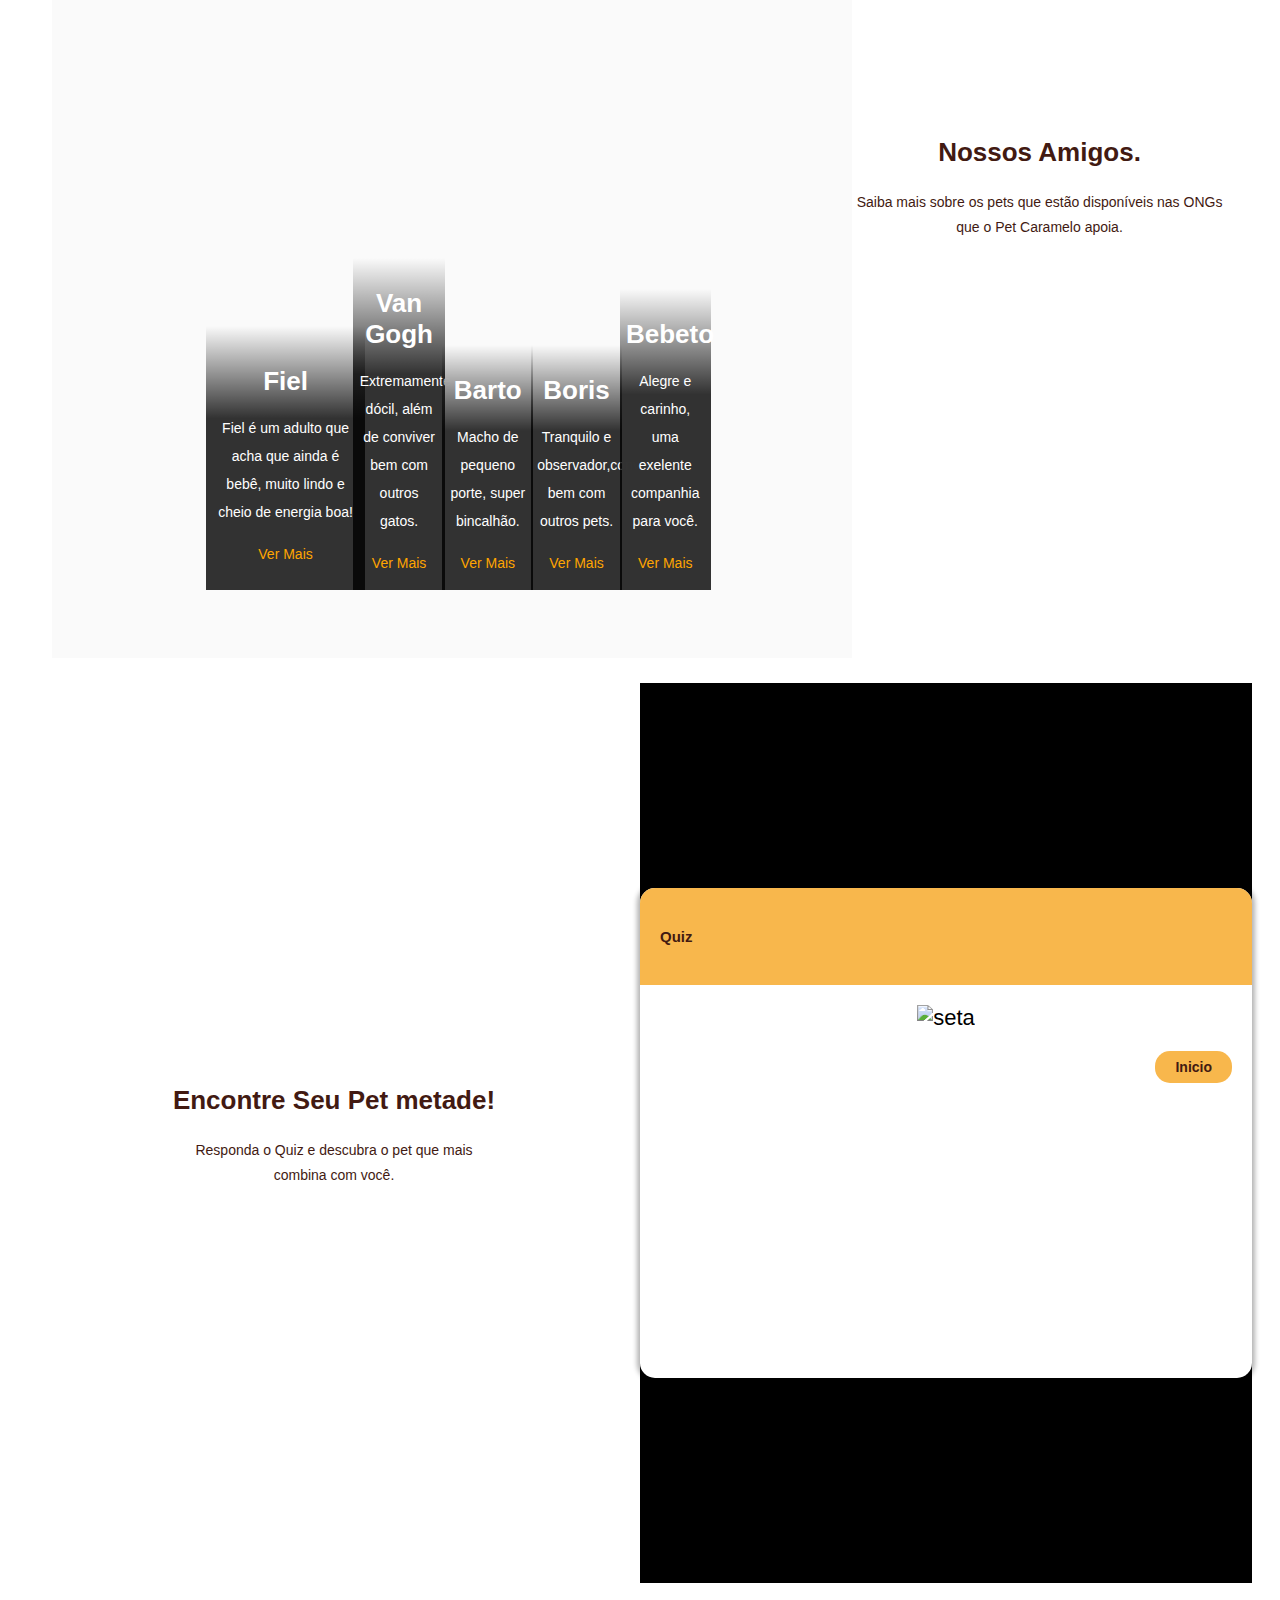
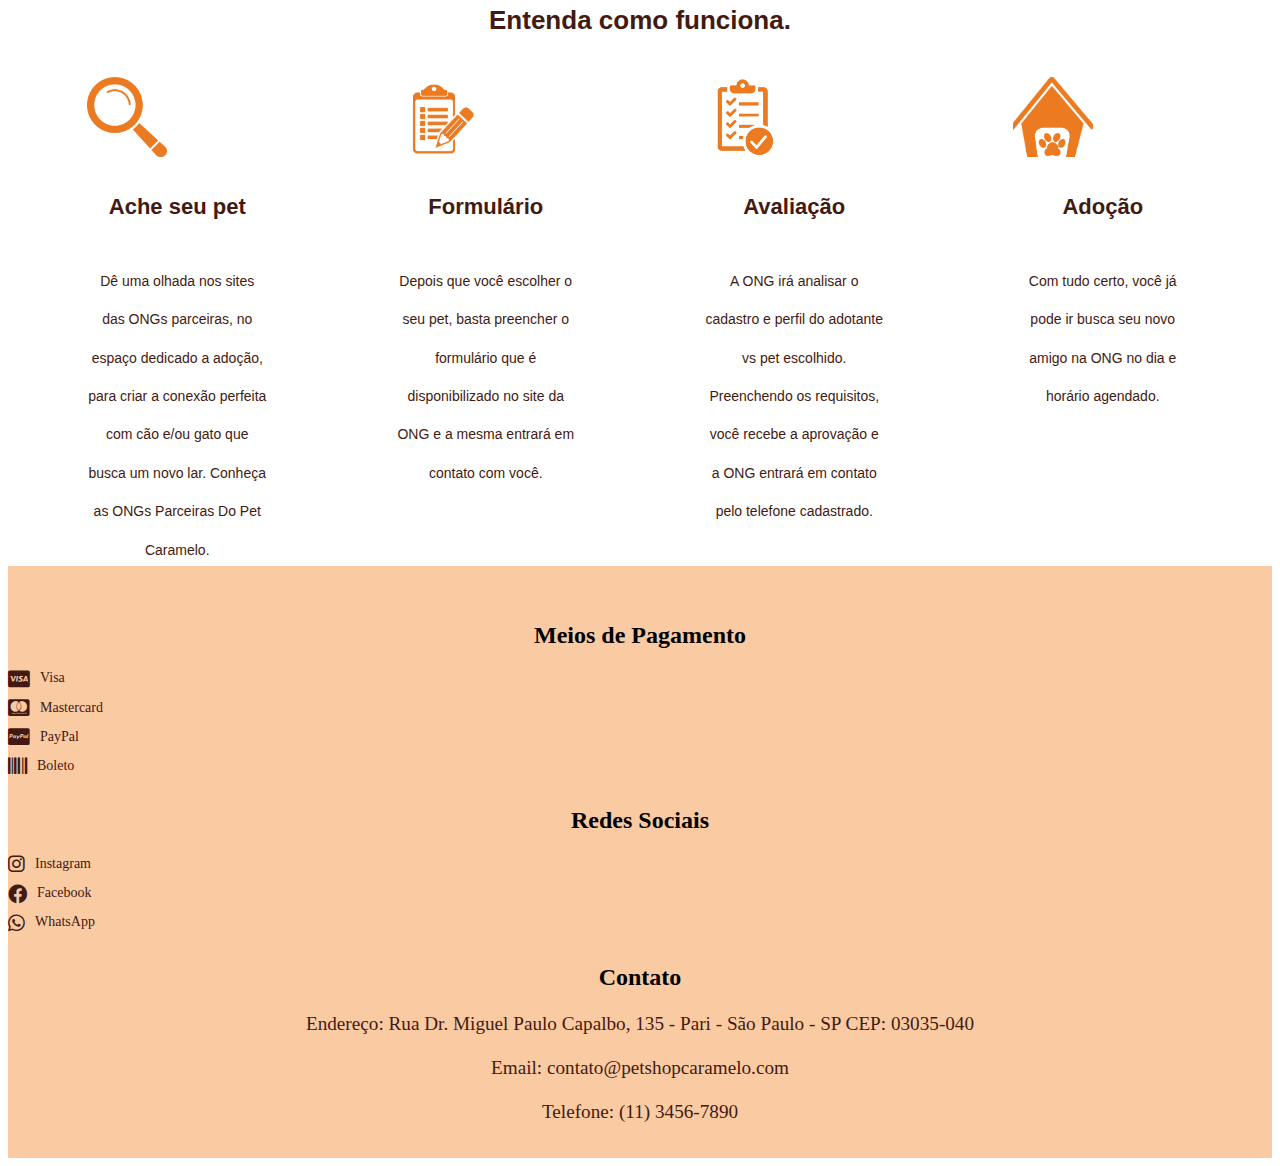
==== commit 36a9190b: "alterações css" ====
--- a/pages/adocao.html
+++ b/pages/adocao.html
@@ -12,7 +12,6 @@
     <script src="https://cdn.jsdelivr.net/npm/bootstrap@5.3.1/dist/js/bootstrap.bundle.min.js"
         integrity="sha384-HwwvtgBNo3bZJJLYd8oVXjrBZt8cqVSpeBNS5n7C8IVInixGAoxmnlMuBnhbgrkm"
         crossorigin="anonymous"></script>
-
     <link rel="stylesheet" href="../css/home.css">
     <link rel="stylesheet" href="../css/header.css">
     <link rel="stylesheet" href="../css/footer.css">
@@ -39,12 +38,10 @@
                         <a href="clubepetcaramelo.html">Clube Pet Caramelo</a>
                     </nav>
                 </div>
-
                 <div class="col-3" id="divBusca">
                     <i class="fa-solid fa-magnifying-glass"></i>
                     <input type="text" id="txtBusca" placeholder="Buscar..." />
                 </div>
-
                 <div class="col-2 login">
                     <a href="login.html">
                         <span class="span-2 search"></span>
@@ -53,32 +50,36 @@
             </div>
         </div>
     </header>
-    <!-- fim /header -->
+    <!-- fim/header -->
+    <!--*******************************-->
+    <!--main-->
     <main>
- <!--inicio titulo/apresentação-->
-
-        <section class="secao-apresentacao">
-
-            <div class="container-apresentacao">
+        <!--*******************************-->
+        <!--titulo/apresentação-->
+        <section id="secao-apresentacao">
+            <div id="container-apresentacao">
                 <h1>Adote um pet.</h1>
                 <p>O trabalho de uma ONG de animais abandonados é muito
                     importante para garantir o bem-estar e o futuro dos companheiros
                     de quatro patas. No entanto, como se trata de uma instituição sem fins
-                    lucrativos, geralmente, ela necessita de auxílio financeiro.Pensando nisso, em como
-                    o funcionamento de uma ONG pode mudar a vida de animais, o Pet Caramelo faz parcerias com
-                    várias entidades. Conheça um pouco sobre nossas parceiras e seus pet nos artigos abaixo.</p>
-
-            </div>
-            <img style="border-end-start-radius: 50%; width: 50%;" src="../img/adocao/background/pet.jpg"
-                alt="cães e gatos om fundo branco">
-        </section>
-
-<!--fim titulo/apresentação-->
-<!--inicio seção cards ongs-->
-
+                    lucrativos, geralmente, ela necessita de auxílio financeiro<span id="pontos">...</span><span
+                        id="mais"> Pensando nisso, em como
+                        o funcionamento de uma ONG pode mudar a vida de animais, o <strong>Pet Caramelo</strong> faz
+                        parcerias com
+                        várias entidades. Conheça um pouco sobre nossas parceiras e seus pet nos artigos abaixo.</span>
+                        <button onclick="leiaMais()" class="btnLeiaMais"  id="btnLeiaMais">Leia Mais</button>
+                </p>
+            </div>
+            <div id="img-apresentacao">
+                <img style="width: 100%" src="../img/adocao/background/pet.jpg" alt="cães e gatos om fundo branco">
+            </div>
+        </section>
+        <!--fim/titulo/apresentação-->
+        <!--*******************************-->
+        <!--seção: cards ongs-->
         <section class="container-ong">
             <div class="subtitulo">
-                <h2>ONG parceiras.</h2>
+                <h2 >ONGs parceiras.</h2>
                 <p>Conheça os projetos desenvolvidos por nossas ONGs parceiras.</p>
             </div>
             <section class="cards-ongs">
@@ -94,19 +95,13 @@
                                     <div class="card-interno-conteudo-div">
                                         <h5>Instituto Ampara Animal</h5>
                                         <p>A AMPARA é uma OSCIP sem fins lucrativos. Somos protetores de animais
-                                            abandonados
-                                            e
-                                            vítimas de maus-tratos. Lutamos para que os mais de 30 milhões de animais de
-                                            rua
-                                            tenham
-                                            uma vida com respeito e amor.</p><a id="ancora" target="_blank"
-                                            href="https://amparanimal.org.br/">Saiba Mais</a>
-                                    </div>
-                                </div>
+                                            abandonados e vítimas de maus-tratos.<a class="btnLeiaMais" target="_blank"
+                                                href="https://amparanimal.org.br/"> Saiba Mais</a></p>
 
-                            </div>
-                        </div>
-
+                                    </div>
+                                </div>
+                            </div>
+                        </div>
                         <div class="card" style="--delay: 0;">
                             <div class="card-interno">
                                 <div class="card-interno-conteudo">
@@ -115,20 +110,15 @@
                                     </div>
                                     <div class="card-interno-conteudo-div">
                                         <h5>ONG Cão Sem Dono</h5>
-                                        <p>O Cão Sem Dono é uma ONG, que nasceu de um grande sonho do seu atual
-                                            presidente:
-                                            tirar o maior número possível de
-                                            animais das ruas, dar tratamento adequado e integrá-los a famílias que lhes
-                                            deem
-                                            amor,
-                                            carinho e uma vida digna.</p><a id="ancora" target="_blank"
-                                            href="https://www.caosemdono.com.br/">Saiba Mais</a>
-                                    </div>
-                                </div>
-
-                            </div>
-                        </div>
-
+                                        <p>O Cão Sem Dono é uma ONG, que nasceu de um grande sonho: tirar o maior número
+                                            possível de
+                                            animais das ruas e integrá-los a famílias que lhes deem uma vida digna...<a
+                                                class="btnLeiaMais" target="_blank"
+                                                href="https://www.caosemdono.com.br/"> Saiba Mais</a></p>
+                                    </div>
+                                </div>
+                            </div>
+                        </div>
                         <div class="card" style="--delay: 1;">
                             <div class="card-interno">
                                 <div class="card-interno-conteudo">
@@ -139,18 +129,13 @@
                                     <div class="card-interno-conteudo-div">
                                         <h5> Associação Focinhos de Luz</h5>
                                         <p>A Associação Focinhos de Luz é uma organização sem fins lucrativos que luta
-                                            pela
-                                            reintrodução de animais abandonados à sociedade. Criada em 2010,a nossa casa
-                                            de
-                                            passagem abriga em torno de 100 animais.</p><a id="ancora" target="_blank"
-                                            href="https://www.focinhosdeluz.com/">Saiba Mais</a>
-                                    </div>
-                                </div>
-
-                            </div>
-
-                        </div>
-
+                                            pela reintrodução de animais abandonados à sociedade...<a
+                                                class="btnLeiaMais" target="_blank"
+                                                href="https://www.focinhosdeluz.com/"> Saiba Mais</a></p>
+                                    </div>
+                                </div>
+                            </div>
+                        </div>
                         <div class="card" style="--delay: 2;">
                             <div class="card-interno">
                                 <div class="card-interno-conteudo">
@@ -160,19 +145,14 @@
                                     </div>
                                     <div class="card-interno-conteudo-div">
                                         <h5>Sociedade União Internacional Protetora dos Animais</h5>
-                                        <p>Com 80 anos de existência, a serem comemorados em Abril de 2023, a SUIPA
-                                            permanece viva,
-                                            como uma entidade particular, não eutanásica, sem fins lucrativos, e de
-                                            utilidade
-                                            pública. </p><a id="ancora" target="_blank"
-                                            href="https://www.suipa.org.br/">Saiba Mais</a>
-                                    </div>
-                                </div>
-
-                            </div>
-
-                        </div>
-
+                                        <p>Com 80 anos de existência, a SUIPA é uma entidade particular, não eutanásica,
+                                            sem fins lucrativos, e de
+                                            utilidade pública...<a class="btnLeiaMais" target="_blank"
+                                                href="https://www.suipa.org.br/"> Saiba Mais</a></p>
+                                    </div>
+                                </div>
+                            </div>
+                        </div>
                         <div class="card" style="--delay: 2;">
                             <div class="card-interno">
                                 <div class="card-interno-conteudo">
@@ -182,234 +162,222 @@
                                     <div class="card-interno-conteudo-div">
                                         <h5>ONG Vira-Lata é Dez</h5>
                                         <p>Fundada em 2003, a ONG Vira-Lata é Dez busca transformar animais de rua em
-                                            animais de
-                                            estimação. Buscamos promover campanhas de castração e programas educativos
-                                            que
-                                            visam a conscientização quanto a posse
-                                            responsável.</p><a id="ancora" target="_blank"
-                                            href="https://www.ongviralataedez.com/">Saiba Mais</a>
-                                    </div>
-                                </div>
-
-                            </div>
-
-                        </div>
-
-                    </div>
-                </div>
-
+                                            animais de estimação...<a class="btnLeiaMais" target="_blank"
+                                                href="https://www.ongviralataedez.com/"> Saiba Mais</a></p>
+                                    </div>
+                                </div>
+                            </div>
+                        </div>
+                    </div>
+                </div>
             </section><!--fim seção cards ongs-->
         </section>
-        
-<!--fim seção cards ongs-->
-<!--inicio seção galeria-->
-
-<section class="contanier-galeria">
-
-    <header class="header-galeria">
-        <div class="galeria">
-            <div class="single-galeria">
-                <img src="../img/adocao/dog/fiel.jpeg" alt="">
-                <div class="info">
-                    <h1>Fiel</h1>
-                    <p>Fiel é um adulto que acha que ainda é bebê, muito lindo e cheio de energia boa! </p>
-                    <a target="_blank" href="https://checkout.amparanimal.org.br/quero-apadrinhar-um-cao">Ver Mais</a>
-                </div>
-            </div>
-
-            <div class="single-galeria">
-                <img src="../img/adocao/gatos/van_gogh.jpeg" alt="">
-                <div class="info">
-                    <h1>Van Gogh</h1>
-                    <p>Extremamente dócil, além de conviver bem com outros gatos.</p>
-                    <a target="_blank" href="https://www.focinhosdeluz.com/especie-adocao/gatos">Ver Mais</a>
-                </div>
-            </div>
-
-            <div class="single-galeria">
-                <img src="../img/adocao/dog/barto.webp" alt="">
-                <div class="info">
-                    <h1>Barto</h1>
-                    <p>Macho de pequeno porte, super bincalhão.</p>
-                    <a target="_blank" href="https://www.caosemdono.com.br/adocoes-e-apadrinhamento">Ver Mais</a>
-                </div>
-            </div>
-
-            <div class="single-galeria">
-                <img src="../img/adocao/gatos/boris.jpg" alt="">
-                <div class="info">
-                    <h1>Boris</h1>
-                    <p>Tranquilo e observador,convive bem com outros pets.</p>
-                    <a target="_blank" href="https://www.suipa.org.br/index.asp?pg=form_adocao.asp">Ver Mais</a>
-                </div>
-            </div>
-
-            <div class="single-galeria">
-                <img src="../img/adocao/dog/bebeto.webp" alt="">
-                <div class="info">
-                    <h1>Bebeto</h1>
-                    <p>Alegre e carinho, uma exelente companhia para você.</p>
-                    <a target="_blank" href="https://www.caosemdono.com.br/adocoes-e-apadrinhamento">Ver Mais</a>
+        <!--fim/seção: cards ongs-->
+        <!--*******************************-->
+        <!--seção: galeria-->
+        <section class="contanier-galeria">
+            <header class="cabecalho-galeria">
+                <div class="galeria">
+                    <div class="card-galeria">
+                        <img src="../img/adocao/dog/fiel.jpeg" alt="cão fiel">
+                        <div class="info">
+                            <h1>Fiel</h1>
+                            <p>Fiel é um adulto que acha que ainda é bebê, muito lindo e cheio de energia boa! </p>
+                            <a target="_blank" href="https://checkout.amparanimal.org.br/quero-apadrinhar-um-cao">Ver
+                                Mais</a>
+                        </div>
+                    </div>
+                    <div class="card-galeria">
+                        <img src="../img/adocao/gatos/van_gogh.jpeg" alt="gato van_gogh">
+                        <div class="info">
+                            <h1>Van Gogh</h1>
+                            <p>Extremamente dócil, além de conviver bem com outros gatos.</p>
+                            <a target="_blank" href="https://www.focinhosdeluz.com/especie-adocao/gatos">Ver Mais</a>
+                        </div>
+                    </div>
+                    <div class="card-galeria">
+                        <img src="../img/adocao/dog/barto.webp" alt=" cão barto">
+                        <div class="info">
+                            <h1>Barto</h1>
+                            <p>Macho de pequeno porte, super bincalhão.</p>
+                            <a target="_blank" href="https://www.caosemdono.com.br/adocoes-e-apadrinhamento">Ver
+                                Mais</a>
+                        </div>
+                    </div>
+                    <div class="card-galeria">
+                        <img src="../img/adocao/gatos/boris.jpg" alt="gato boris">
+                        <div class="info">
+                            <h1>Boris</h1>
+                            <p>Tranquilo e observador,convive bem com outros pets.</p>
+                            <a target="_blank" href="https://www.suipa.org.br/index.asp?pg=form_adocao.asp">Ver Mais</a>
+                        </div>
+                    </div>
+                    <div class="card-galeria">
+                        <img src="../img/adocao/dog/bebeto.webp" alt="cão bebeto">
+                        <div class="info">
+                            <h1>Bebeto</h1>
+                            <p>Alegre e carinho, uma exelente companhia para você.</p>
+                            <a target="_blank" href="https://www.caosemdono.com.br/adocoes-e-apadrinhamento">Ver
+                                Mais</a>
+                        </div>
+                    </div>
+                </div>
+            </header>
+            <div class="subtitulo">
+                <h2>Nossos Amigos.</h2>
+                <p>Saiba mais sobre os pets que estão disponíveis nas ONGs que o Pet Caramelo apoia.</p>
+            </div>
+        </section>
+        <!--fim/seção: galeria-->
+        <!--*******************************-->
+        <!--seção: quiz-->
+        <section id="container">
+            <div class="subtitulo">
+                <h2>Encontre Seu Pet metade!</h2>
+                <p>Responda o Quiz e descubra o pet que mais<br>combina com você.</p>
+            </div>
+            <section id="quiz"><!--inicio sub seção quiz-->
+                <div class="caixa">
+                    <div class="cabecalho">
+                        <span>
+                            <h5>Quiz</h5><span>
+                    </div>
+                    <div class="qa-body_corpo"><!--inicio div quiz-->
+                        <div class="titulo"><!--inicio pg de rosto quiz-->
+                            <img width="100%" src="../img/adocao/imagem_quiz/mulher_com_cachorro.png" alt="seta"></i>
+                        </div><!-- fim pg de rosto quiz-->
+                    </div><!--fim quiz-->
+                    <div class="rodape">
+                        <a href="adocao_quiz.html" class="botao-inicio" id="skip_pular">Inicio</a>
+                    </div>
+                </div><!--fim div quiz-->
+            </section><!--fim sub seção quiz-->
+        </section>
+        <!--fim/seção: quiz-->
+        <!--*******************************-->
+        <!--seção:como adotar-->
+        <section id="como-adotar">
+            <h2>Entenda como funciona.</h2>
+            <!--inicio seção cards-->
+            <section class="container-como-adotar">
+                <!--primeiro card-->
+                <section class="secao-como-adotar">
+                    <img class="imagem-como-adotar" src="../img/adocao/card/lupa.png" alt="lupa">
+                    <h5 class="titulo-como-adotar">Ache seu pet</h5>
+                    <br>
+                    <div class="div-como-adotar"></div>
+                    <p class="paragrafo-como-adotar">Dê uma olhada nos sites das ONGs parceiras, no
+                        espaço dedicado a adoção, para criar a conexão perfeita com cão e/ou gato que busca
+                        um
+                        novo lar. Conheça as ONGs Parceiras Do Pet Caramelo.</p>
+                    </div>
+                </section>
+                <!--fim/primeiro card-->
+                <!--*************-->
+                <!--segundo card-->
+                <section class="secao-como-adotar">
+                    <img src="../img/adocao/card/formulario.png" alt=" desenho prancheta de formulario"
+                        class="imagem-como-adotar">
+                    <h5 class="titulo-como-adotar">Formulário</h5>
+                    <br>
+                    <div class="div-como-adotar"></div>
+                    <p class="paragrafo-como-adotar">Depois que você escolher o seu pet, basta preencher o
+                        formulário que é disponibilizado no
+                        site da ONG e a mesma entrará em contato com você.</p>
+                    </div>
+                </section>
+                <!--fim/segundo card-->
+                <!--*************-->
+                <!--terceiro card-->
+                <section class="secao-como-adotar">
+                    <img src="../img/adocao/card/formulario_ok.png" alt="desenho prancheta de formulário ticado ok"
+                        class="imagem-como-adotar">
+                    <h5 class="titulo-como-adotar">Avaliação</h5>
+                    <br>
+                    <div class="div-como-adotar"></div>
+                    <p class="paragrafo-como-adotar">A ONG irá analisar o cadastro e perfil do adotante vs
+                        pet
+                        escolhido. Preenchendo os requisitos, você recebe a aprovação e a ONG entrará em
+                        contato
+                        pelo telefone
+                        cadastrado.</p>
+                    </div>
+                </section>
+                <!--fim/terceiro card-->
+                <!--*************-->
+                <!--quarto card-->
+                <section class="secao-como-adotar">
+                    <img src="../img/adocao/card/casa.png"
+                        alt="Ração Golden Fórmula Mini Bits Para Cães Adultos de Porte Pequeno Sabor Carne e Arroz 15 kg"
+                        class="imagem-como-adotar">
+                    <h5 class="titulo-como-adotar">Adoção</h5>
+                    <br>
+                    <div class="div-como-adotar"></div>
+                    <p class="paragrafo-como-adotar">Com tudo certo, você já pode ir busca seu novo amigo na
+                        ONG
+                        no dia e horário agendado.</p>
+                    </div>
+                </section>
+                <!--fim/ quarto card-->
+                <!--*************-->
+            </section>
+            <!--fim/seção cards-->
+            <!--*************-->
+        </section>
+        <!--fim/seção:como adotar-->
+        <!--*******************************-->
+    </main>
+    <!-- fim/main -->
+    <!--*******************************-->
+    <!-- footer -->
+    <footer>
+        <div class="container">
+            <div class="row">
+                <div class="col-md-6 col-lg-3">
+                    <h4>Meios de Pagamento</h4>
+                    <ul class="payment-methods">
+                        <li>
+                            <a href="#"><i class="fab fa-cc-visa"></i> Visa</a>
+                        </li>
+                        <li>
+                            <a href="#"><i class="fab fa-cc-mastercard"></i> Mastercard</a>
+                        </li>
+                        <li>
+                            <a href="#"><i class="fab fa-cc-paypal"></i> PayPal</a>
+                        </li>
+                        <li>
+                            <a href="#"><i class="fas fa-barcode"></i> Boleto</a>
+                        </li>
+                    </ul>
+                </div>
+                <div class="col-md-6 col-lg-3">
+                    <h4>Redes Sociais</h4>
+                    <ul class="social-media">
+                        <li>
+                            <a href="#"><i class="fab fa-instagram"></i> Instagram</a>
+                        </li>
+                        <li>
+                            <a href="#"><i class="fab fa-facebook"></i> Facebook</a>
+                        </li>
+                        <li>
+                            <a href="#"><i class="fab fa-whatsapp"></i> WhatsApp</a>
+                        </li>
+                    </ul>
+                </div>
+                <div class="col-md-12 col-lg-6">
+                    <h4>Contato</h4>
+                    <p>
+                        Endereço: Rua Dr. Miguel Paulo Capalbo, 135 - Pari - São Paulo -
+                        SP CEP: 03035-040
+                    </p>
+                    <p>Email: contato@petshopcaramelo.com</p>
+                    <p>Telefone: (11) 3456-7890</p>
                 </div>
             </div>
         </div>
-
-    </header>
-    <div class="subtitulo">
-        <h2>Nossos Amigos.</h2>
-        <p>Saiba mais sobre os pets que estão disponíveis nas ONGs que o PET CARAMELO apoia.</p>
-    </div>
-
-</section><!--fim seção galeria-->
-
-<section id="container"><!--inicio seção quiz-->
-    <div class="subtitulo">
-        <h2>Encontre Seu Pet metade!</h2>
-        <p>Responda o Quiz e descubra o pet que mais combina com você.</p>
-    </div>
-    <section id="quiz"><!--inicio sub seção quiz-->
-        <div class="qa_box_caixa">
-            <div class="qa_header_cabecalho">
-                <span>Quiz<span>
-            </div>
-            <div class="qa-body_corpo"><!--inicio div quiz-->
-                <div class="qa_set_titulo active"><!--inicio pg de rosto quiz-->
-                    <img width="100%" src="../img/adocao/imagem_quiz/mulher_com_cachorro.png" alt="seta"></i>
-                </div><!-- fim pg de rosto quiz-->
-
-
-            </div><!--fim quiz-->
-
-            <div class="qa_footer_rodape">
-                <a href="adocao_quiz.html" class="btn1" id="skip_pular">Inicio</a>
-            </div>
-
-
-        </div><!--fim div quiz-->
-    </section><!--fim sub seção quiz-->
-
-</section><!--fim seção quiz-->
-
-<section id="como-adotar"><!--Inicio segunda sub seção:como adotar-->
-
-    <h2>Entenda como funciona</h2>
-
-    <section class="container-como-adotar"><!--inicio seção cards-->
-
-
-        <section class="secao-como-adotar"><!--inicio primeiro card-->
-            <img src="../img/adocao/card/lupa.png"
-                alt="Ração Golden Fórmula Mini Bits Para Cães Adultos de Porte Pequeno Sabor Carne e Arroz 15 kg"
-                class="imagem-como-adotar">
-            <strong class="titulo-como-adotar">Ache seu pet</strong>
-            <br>
-            <div class="div-como-adotar"></div>
-            <p class="paragrafo-como-adotar">Dê uma olhada nos sites das ONGs parceiras, no
-                espaço dedicado a adoção, para criar a conexão perfeita com cão e/ou gato que busca
-                um
-                novo lar. Confira a lista de ONGs.</p>
-            </div>
-        </section><!--fim primeiro card-->
-
-        <section class="secao-como-adotar"><!--inicio segundo card-->
-            <img src="../img/adocao/card/formulario.png"
-                alt="Ração Golden Fórmula Mini Bits Para Cães Adultos de Porte Pequeno Sabor Carne e Arroz 15 kg"
-                class="imagem-como-adotar">
-
-            <strong class="titulo-como-adotar">Formulário</strong>
-            <br>
-            <div class="div-como-adotar"></div>
-            <p class="paragrafo-como-adotar">Depois que você escolher o seu pet, basta preencher o
-                formulário que é disponibilizado no
-                site da ONG e a mesma entrará em contato com você.</p>
-            </div>
-        </section><!--fim segundo card-->
-
-        <section class="secao-como-adotar"><!--inicio terceiro card-->
-            <img src="../img/adocao/card/formulario_ok.png"
-                alt="Ração Golden Fórmula Mini Bits Para Cães Adultos de Porte Pequeno Sabor Carne e Arroz 15 kg"
-                class="imagem-como-adotar">
-
-            <strong class="titulo-como-adotar">Avaliação</strong>
-            <br>
-            <div class="div-como-adotar"></div>
-            <p class="paragrafo-como-adotar">A ONG irá analisar o cadastro e perfil do adotante vs
-                pet
-                escolhido.Preenchendo os requisitos, você recebe a aprovação e a ONG entrará em
-                contato
-                pelo telefone
-                cadastrado.</p>
-            </div>
-        </section><!--fim terceiro card-->
-
-        <section class="secao-como-adotar"><!--inicio quarto card-->
-            <img src="../img/adocao/card/casa.png"
-                alt="Ração Golden Fórmula Mini Bits Para Cães Adultos de Porte Pequeno Sabor Carne e Arroz 15 kg"
-                class="imagem-como-adotar">
-            <strong class="titulo-como-adotar">Adoção</strong>
-            <br>
-            <div class="div-como-adotar"></div>
-            <p class="paragrafo-como-adotar">Com tudo certo, você já pode ir busca seu novo amigo na
-                ONG
-                no dia e horário agendado.</p>
-            </div>
-        </section><!--fim quarto card-->
-
-    </section><!--fim seção cards-->
-
-</section><!--fim segunda sub seção:como adotar-->
-</main>
-<!-- footer -->
-<footer>
-
-    <div class="container">
-        <div class="row">
-            <div class="col-md-6 col-lg-3">
-                <h4>Meios de Pagamento</h4>
-                <ul class="payment-methods">
-                    <li>
-                        <a href="#"><i class="fab fa-cc-visa"></i> Visa</a>
-                    </li>
-                    <li>
-                        <a href="#"><i class="fab fa-cc-mastercard"></i> Mastercard</a>
-                    </li>
-                    <li>
-                        <a href="#"><i class="fab fa-cc-paypal"></i> PayPal</a>
-                    </li>
-                    <li>
-                        <a href="#"><i class="fas fa-barcode"></i> Boleto</a>
-                    </li>
-                </ul>
-            </div>
-            <div class="col-md-6 col-lg-3">
-                <h4>Redes Sociais</h4>
-                <ul class="social-media">
-                    <li>
-                        <a href="#"><i class="fab fa-instagram"></i> Instagram</a>
-                    </li>
-                    <li>
-                        <a href="#"><i class="fab fa-facebook"></i> Facebook</a>
-                    </li>
-                    <li>
-                        <a href="#"><i class="fab fa-whatsapp"></i> WhatsApp</a>
-                    </li>
-                </ul>
-            </div>
-            <div class="col-md-12 col-lg-6">
-                <h4>Contato</h4>
-                <p>
-                    Endereço: Rua Dr. Miguel Paulo Capalbo, 135 - Pari - São Paulo -
-                    SP CEP: 03035-040
-                </p>
-                <p>Email: contato@petshopcaramelo.com</p>
-                <p>Telefone: (11) 3456-7890</p>
-            </div>
-        </div>
-    </div>
-
-</footer>
-<!-- fim /footer -->
-
+    </footer>
+    <!-- fim /footer -->
+    <!--*******************************-->
 </body>
 
 </html>--- a/css/adocao.css
+++ b/css/adocao.css
@@ -1,22 +1,59 @@
-/*inicio formatação cards ongs*/
-.subtitulo{
-    background-image: url(../img/adocao/background/fundo.png);
-    background-size: 100%;
-    height: 40vh;
-    display: flex;
-    align-items: center;
-    justify-content: center;
-    flex-direction: column;
-}
-/*inicio estilização titulo da pag*/
-.secao-apresentacao{
-    display: flex;
-    background-color: #F8b74c;
-    height: 50vh;
-    margin-top: 5px;
+main {
+    font-family: 'Lato', sans-serif;
+    padding: 0.625rem;
+    margin: 0.625rem;
+}
+h1 {
+    font-size: 50px;
+    font-weight: bold;
+    color: #421a12;
+}
+h2 {
+    font-size: 26px;
+    font-weight: bold;
+    color: #421a12;
+    
+}
+h5 {
+    font-size: 15px;
+    font-weight: bold;
+    color: #421a12;
+}
+a {
+    text-decoration: none;
+    color: #421a12;
+    font-size: 14px;
+}
+p {
+    color: #421a12;
+    font-size: 14px;
+    line-height: 25px;
+    font-weight: 500;
 }
 
-.container-apresentacao{
+.subtitulo {
+   
+  background-image: url(../img/adocao/background/patas.png);
+  background-size: 100%;
+}
+.btnLeiaMais {
+    font-size: 14px;
+    font-weight: bold;
+    color: #421a12;
+    text-decoration: none;
+    background-color: none;
+}
+/*********************************/
+/*seção:titulo da pag*/
+#secao-apresentacao {
+    display: flex;
+    border-bottom: solid;
+    border-bottom-color: #F8b74c;
+    height: 55vh;
+    align-items: center;
+    justify-content: center;
+}
+#container-apresentacao {
     text-align: justify;
     display: flex;
     align-items: center;
@@ -24,281 +61,242 @@
     padding: 10px;
     align-items: center;
     justify-content: center;
-}
-
-/*fim estilização titulo da pag*/
-/*inicio estilização cards ongs*/
-.container-ong{
+    width: 100%;
+}
+#img-apresentacao {
+    background-color: #fff;
+    border-end-start-radius: 50%;
+}
+#mais {
+    display: none;
+}
+/*fim/seção:titulo da pag*/
+/*********************************/
+/*seção:cards ongs*/
+.container-ong {
     display: flex;
     align-items: center;
     justify-content: space-between;
-    }
-
-.cards-ongs{
+}
+.cards-ongs {
     margin: 0;
     padding: 0;
     box-sizing: border-box;
-    font-family: Arial, Helvetica, sans-serif;
-    width: 60%;
+    width: 40%;
     overflow: hidden;
-   }
-.cards{
+}
+.cards {
     display: grid;
     place-items: center;
     min-height: 65vh;
     border-radius: 2%;
-    margin-right: 10%;
-}
-.container-exterior{
-    display:flex;
-    align-items: center;
-    justify-content: center;
-    
-}
-
-.cards .card{
+}
+.container-exterior {
+    display: flex;
+    align-items: center;
+    justify-content: center;
+}
+.card {
+    padding: 1.5rem;
+}
+.cards .card {
     background-image: url(../img/adocao/background/patinhas.jpeg);
     background-size: 30%;
-    
-    padding: 1.5rem;
-    max-width:50rem;
+    max-width: 40rem;
     border-radius: 2rem;
     position: absolute;
     pointer-events: none;
     opacity: 0;
     animation: animate 15s infinite linear;
-    animation-delay:calc(3s * var(--delay));
-    box-shadow: 0 0 5px 3px rgba(0,0,0,0.3);
-}
-
-.card-interno-conteudo, .card-interno{
-    display: flex;
-    align-items: center;
-}
-
-.card-interno{
+    animation-delay: calc(3s * var(--delay));
+    box-shadow: 0 0 5px 3px rgba(0, 0, 0, 0.3);
+}
+.card-interno-conteudo,
+.card-interno {
+    display: flex;
+    align-items: center;
+}
+.card-interno {
     justify-content: space-between;
 }
-
-.card-interno-conteudo{
+.card-interno-conteudo {
     margin-bottom: 1rem;
     display: flex;
     justify-content: space-between;
     text-align: justify;
     color: #421a12;
 }
-
-.card-interno-conteudo .img{
+.card-interno-conteudo .img {
     height: 100px;
-    width: 100px;
+    width: 30%;
     padding: 5px;
 }
-
-.card-interno-conteudo .img img{
+.card-interno-conteudo .img img {
     width: 150%;
 }
-
-.card-interno-conteudo .card-interno-conteudo-div{
+.card-interno-conteudo .card-interno-conteudo-div {
     margin-left: 10px;
     width: 100%;
 }
-
-
-
-.container-exterior:hover .card{
+.container-exterior:hover .card {
     animation-play-state: paused;
-
-}
-
-.cards .card:last-child{
+}
+.cards .card:last-child {
     animation-delay: calc(-3s * var(--delay));
 }
-
 @keyframes animate {
-    
-    0%{
+    0% {
         opacity: 0;
         transform: translateY(100%) scale(0.5);
     }
-    5%,20%{
+    5%,
+    20% {
         opacity: 0;
         transform: translateY(100%) scale(0.7);
     }
-    25%,40%{
+    25%,
+    40% {
         opacity: 1;
         pointer-events: all;
         transform: translateY(0%) scale(1);
     }
-    45%,60%{
+    45%,
+    60% {
         opacity: 0;
         transform: translateY(-100%) scale(0.7);
     }
-    65%,100%{
+    65%,
+    100% {
         opacity: 0;
         transform: translateY(-100%) scale(0.5);
     }
-
-}
-
-@media (max-width:467px){
-    .card{
-        font-size: 10px;
-        padding: 25rem!important;
+}
+@media (max-width:467px) {
+    .card {
+        padding: 25rem ;
         margin: .25rem;
     }
 }
-/*fim formatação cards ongs*/
-/*inicio formatação galeria*/
-
-.contanier-galeria{
+/*fim/ seção:cards ongs*/
+/*********************************/
+/*seção: galeria*/
+.contanier-galeria {
     display: flex;
     justify-content: space-around;
     align-items: center;
     box-sizing: border-box;
     padding: 2%;
 }
-
-
-
-.header-galeria{
-   
+.cabecalho-galeria {
     height: 100vh;
     display: flex;
     align-items: center;
     justify-content: center;
 }
-
-.header-galeria div.galeria{
+.cabecalho-galeria .galeria {
     width: 100%;
     height: 90vh;
     display: flex;
     align-items: center;
 }
-
-.header-galeria div.galeria div.single-galeria{
+.cabecalho-galeria .galeria .card-galeria {
     position: relative;
     width: 20%;
     height: 100%;
     margin: 0 5px;
     transition: width 1s;
 }
-
-.header-galeria div.galeria div.single-galeria:first-child{
-    width: 35% !important;
-}
-
-.header-galeria div.galeria:hover div.single-galeria:first-child{
-    width: 20% !important;
-}
-
-.header-galeria div.galeria div.single-galeria:hover{
-    width: 35% !important;
-}
-
-.header-galeria div.galeria div.single-galeria:first-child:hover{
-    width: 35% !important;
-}
-
-
-.header-galeria div.galeria div.single-galeria img{
+.cabecalho-galeria .galeria .card-galeria:first-child {
+    width: 35% ;
+}
+.cabecalho-galeria .galeria:hover .card-galeria:first-child {
+    width: 20% ;
+}
+.cabecalho-galeria .galeria .card-galeria:hover {
+    width: 35% ;
+}
+.cabecalho-galeria .galeria .card-galeria:first-child:hover {
+    width: 35% ;
+}
+.cabecalho-galeria .galeria .card-galeria img {
     width: 100%;
     height: 100%;
     object-fit: cover;
 }
-
-.header-galeria div.galeria div.single-galeria div.info{
+.cabecalho-galeria .galeria .card-galeria .info {
     position: absolute;
     width: 100%;
-    background: linear-gradient(to top, rgba(0,0,0,0.8) 65%, transparent);
+    background: linear-gradient(to top, rgba(0, 0, 0, 0.8) 65%, transparent);
     padding: 16% 8%;
     bottom: 0;
 }
-
-.header-galeria div.galeria div.single-galeria div.info h1{
+.cabecalho-galeria .galeria .card-galeria .info h1 {
     font-size: 26px;
     color: white;
 }
-
-.header-galeria div.galeria div.single-galeria div.info p{
+.cabecalho-galeria .galeria .card-galeria .info p {
     font-size: 14px;
     line-height: 28px;
     color: white;
 }
-
-.header-galeria div.galeria div.single-galeria div.info a{
+.cabecalho-galeria .galeria .card-galeria .info a {
     font-size: 14px;
     line-height: 28px;
     color: orange;
     text-decoration: none;
 }
-
-.header-galeria div.galeria div.single-galeria div.info a:hover{
+.cabecalho-galeria .galeria .card-galeria .info a:hover {
     text-decoration: underline;
 }
-
-.header-galeria{
+.cabecalho-galeria {
     width: 100%;
     height: 100vh;
     padding: 2%;
     display: grid;
     place-items: center;
-    background-color: rgb(250,250,250);
+    background-color: rgb(250, 250, 250);
 }
 
-.paragrafo p{
-    color: rgb(100,100,100);
-    font-size: 22px;
-    line-height: 32px;
-}
-
-
-@media screen and (max-width: 764px){
-
-    .header-galeria div.galeria{
+@media screen and (max-width: 764px) {
+    .cabecalho-galeria .galeria {
         width: 100%;
         height: 70vh;
         justify-content: flex-start;
         overflow-x: scroll;
     }
-    
-    .header-galeria div.galeria div.single-galeria{
-        min-width: 90% !important;
-    }
-
-}
-/*inicio formatação quiz*/
-#container{
-    display: flex;
-    align-items:center;
+    .cabecalho-galeria .galeria .card-galeria {
+        min-width: 90% ;
+    }
+}
+/*fim/ seção: galeria*/
+/*********************************/
+/*seção:quiz*/
+#container {
+    display: flex;
+    align-items: center;
     justify-content: space-around;
-    
-    
-
 }
 #quiz {
     font-family: arial;
-    font-size: 16px;
+    font-size: 22px;
     margin: 0;
     background: linear-gradient(to right top, #000);
     color: #000;
     display: flex;
-    align-items:center;
+    align-items: center;
     justify-content: space-around;
     min-height: 100vh;
     width: 50%;
-       
-}
-
-.qa_box_caixa {
+}
+.caixa {
     width: 100%;
     padding: 20px;
     min-height: 450px;
     background-color: #fff;
-    box-shadow: 0 0 5px 3px rgba(0,0,0,0.3);
+    box-shadow: 0 0 5px 3px rgba(0, 0, 0, 0.3);
     border-radius: 15px;
 }
-
-.qa_header_cabecalho {
+.cabecalho {
     background-color: #F8b74c;
     color: #421a12;
     display: flex;
@@ -306,96 +304,42 @@
     padding: 15px 20px;
     margin: -20px -20px 20px;
     border-radius: 15px 15px 0 0;
-    font-size: 20px;
-}
-
-.qa_set_titulo {
+    font-size: 22px;
+}
+.titulo {
     display: none;
-    
-}
-
-
-.qa_set_titulo.active {
+}
+.titulo {
     display: block;
     align-items: center;
 }
-
-qa_set_titulo h4 {
-    margin: 0 0 15px;
-    font-size: 20px;
-   
-}
-
-.qa_ans_row_linha {
-    position: relative;
-    margin-bottom: 10px;
-}
-
-.qa_ans_row_linha input {
-    opacity: 0;
-    position: absolute;
-    left: 0;
-    top: 0;
-    width: 100%;
-    height: 100%;
-    z-index: 1;
-    cursor: pointer;
-
-}
-
-.qa_ans_row_linha span {
-    display: block;
-    padding: 8px 15px;
-    margin-bottom: 10px;
-    background-color: #bad0c9;
-    border-radius: 15px;
-    transition: all 0.3s ease-out;
-}
-
-.qa_ans_row_linha:hover span {
-    background-color: #9ab5ac;
-
-}
-
-.qa_ans_row_linha input:checked + span{
-    background-color: #f93c3c;
-}
-
-.qa_ans_row_linha input[valid]:checked + span{
-    background-color: green;
-    color: #fff;
-}
-.qa_footer_rodape{
+.rodape {
     padding: 20px 0 0;
     text-align: right;
 }
-
-.btn1{
+.botao-inicio {
     display: inline-block;
     padding: 8px 20px;
     background-color: #F8b74c;
-    color: #fff;
+    color: #421a12;
+    font-weight: bold;
     border-radius: 15px;
-    cursor:pointer;
+    cursor: pointer;
     transition: all 0.3s ease-out;
 }
-
-.btn1:hover{
-    background-color: #421a12;
-}
-/*fim formatação quiz*/
-
-/*inicio estilização seção como adotar*/
-
+.botao-inicio:hover {
+    background-color: #EB7A21;
+}
+/*fim/seção:quiz*/
+/*********************************/
+/*seção:como adotar*/
 .container-como-adotar {
     display: grid;
     grid-template-columns: repeat(auto-fit, minmax(150px, 1fr));
     gap: 10px;
     align-items: center;
     justify-content: center;
-
-}
-
+}
 .secao-como-adotar {
     display: grid;
     align-items: center;
@@ -406,13 +350,6 @@
     margin: 10px 0 10px 0;
     padding: 10px;
 }
-
-.titulo-como-adotar {
-
-    font-size: 18px;
-    margin-bottom: 10px;
-}
-
 .imagem-como-adotar {
     width: 80px;
     height: 80px;
@@ -420,34 +357,74 @@
     display: flex;
     align-items: center;
     justify-content: center;
-    
-
-}
-
+}
+.titulo-como-adotar {
+    font-size: 22px;
+    margin-bottom: 5px;
+}
 .div-como-adotar {
     display: flex;
     flex-direction: column;
     align-items: center;
     justify-content: center;
-    margin-top: 10px;
-}
-
+    margin-top: 5px;
+}
 .paragrafo-como-adotar {
-    background-color: #fff;
-    color: black;
-    border-radius: 10px;
-    box-shadow: 0 0 5px 3px #EB7A21;
-    padding: 15px;
-    font-size: 14px;
-    line-height: 25px;
     width: 180px;
     height: 250px;
-    text-align: justify;
-
-}
-
-/*fim estilização seção como adotar*/
-
+    text-align: center;
+    color: #421a12;
+    font-size: 14px;
+    line-height: 2.4rem;
+    font-weight: 500;
+}
+/*fim/seção:como adotar*/
+/*********************************/
+/*inicio media screen*/
+@media screen and (max-width: 1280px) {
+    .subtitulo {
+        width: 50%;
+        background-size: 100%;
+    }
+    .container-ong {
+        display: flex;
+        align-items: center;
+        justify-content: center;
+        margin-top: 0%;
+    }
+}
+/*********************************/
+@media screen and (max-width: 768px) {
+    .subtitulo {
+        background-image: none;
+        height: 20%;
+    }
+    #secao-apresentacao {
+        flex-direction: column;
+    }
+    .container-ong {
+        display: flex;
+        flex-direction: column;
+        align-items: center;
+        justify-content: space-around;
+    }
+    .contanier-galeria {
+        display: flex;
+        flex-direction: column-reverse;
+        justify-content: space-around;
+        align-items: center;
+        box-sizing: border-box;
+        padding: 2%;
+    }
+    #container {
+        display: flex;
+        flex-direction: column;
+    }
+    #quiz {
+        min-height: 60vh;
+    }
+}
+/*********************************/
 @media screen and (max-width: 400px) {
     .qa_box_caixa {
         width: 300px;
@@ -457,5 +434,4 @@
         box-shadow: 0 0 5px 3px orange;
         border-radius: 15px;
     }
-    
 }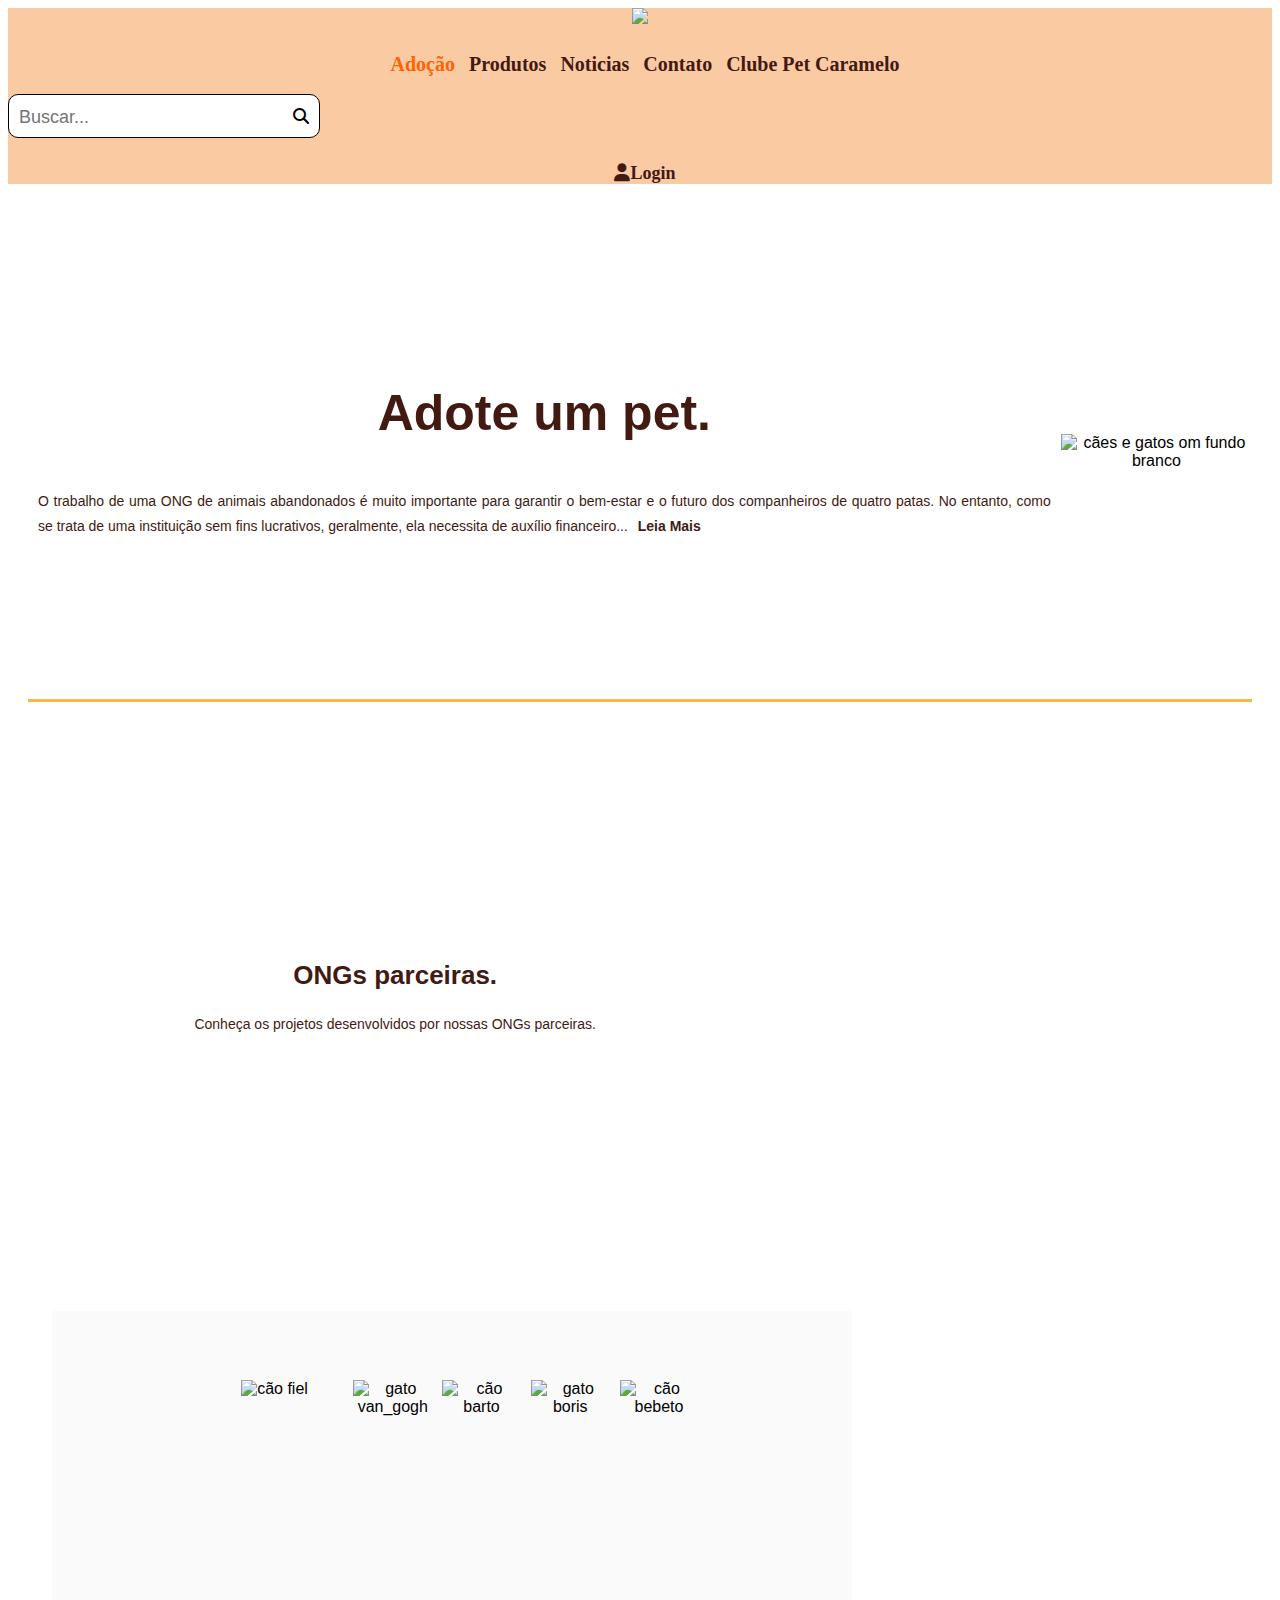
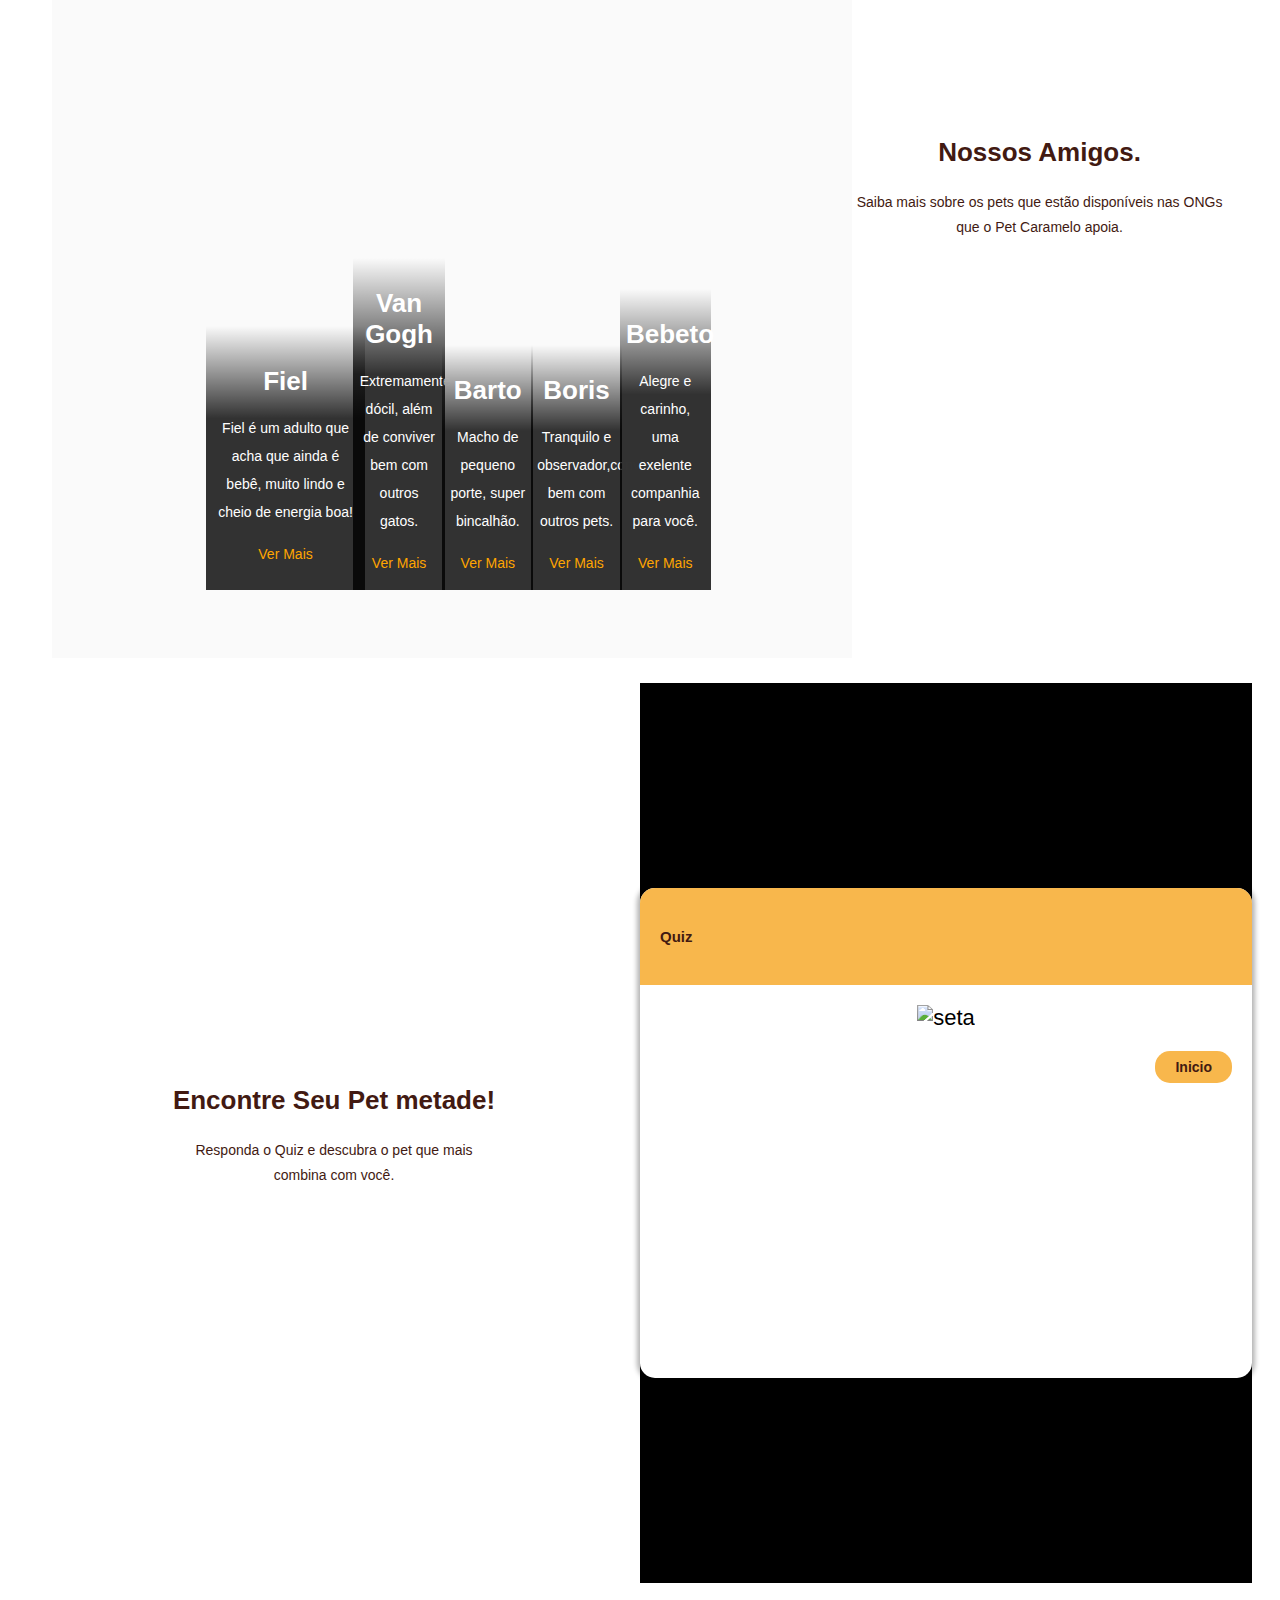
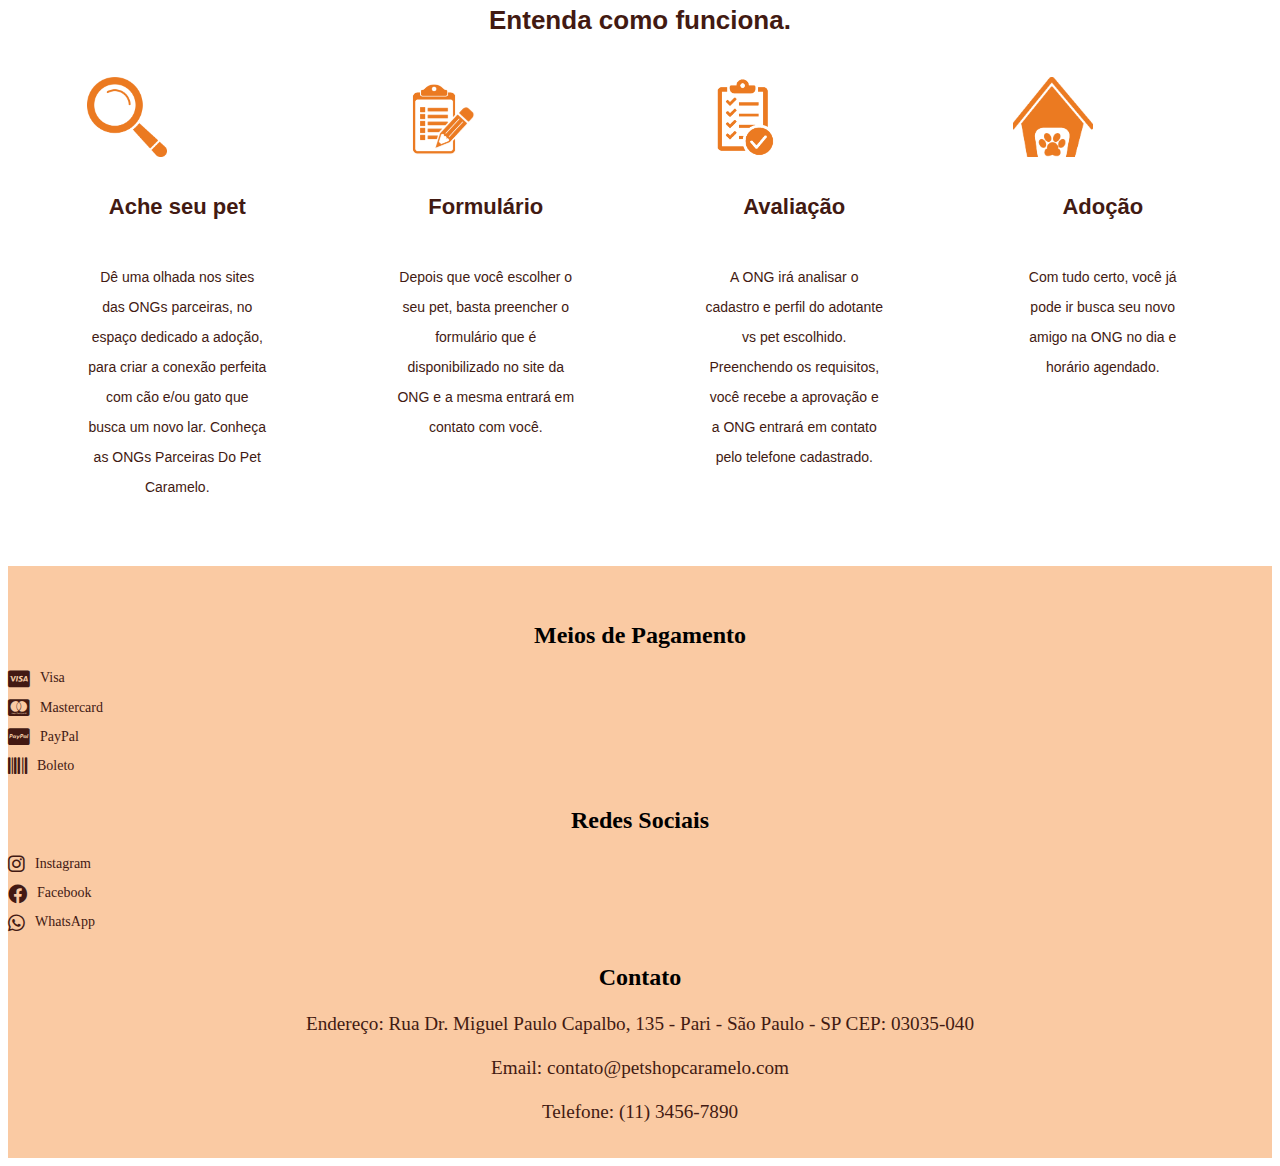
==== commit 20c785be: "alteração largura card css pg adoção" ====
--- a/pages/adocao.html
+++ b/pages/adocao.html
@@ -89,7 +89,7 @@
                             <div class="card-interno">
                                 <div class="card-interno-conteudo">
                                     <div class="img">
-                                        <img src="../img/adocao/logo_ong/ampara_animal.png"
+                                        <img width="100%" src="../img/adocao/logo_ong/ampara_animal.png"
                                             alt="logo Instituto Ampara Animal">
                                     </div>
                                     <div class="card-interno-conteudo-div">
@@ -106,7 +106,7 @@
                             <div class="card-interno">
                                 <div class="card-interno-conteudo">
                                     <div class="img">
-                                        <img src="../img/adocao/logo_ong/cao_sem_dono.png" alt="logo ONG Cão Sem Dono">
+                                        <img width="100%" src="../img/adocao/logo_ong/cao_sem_dono.png" alt="logo ONG Cão Sem Dono">
                                     </div>
                                     <div class="card-interno-conteudo-div">
                                         <h5>ONG Cão Sem Dono</h5>
@@ -123,7 +123,7 @@
                             <div class="card-interno">
                                 <div class="card-interno-conteudo">
                                     <div class="img">
-                                        <img src="../img/adocao/logo_ong/focinho_de_luz.png"
+                                        <img width="100%"  src="../img/adocao/logo_ong/focinho_de_luz.png"
                                             alt=" logo Associação Focinhos de Luz ">
                                     </div>
                                     <div class="card-interno-conteudo-div">
@@ -140,7 +140,7 @@
                             <div class="card-interno">
                                 <div class="card-interno-conteudo">
                                     <div class="img">
-                                        <img src="../img/adocao/logo_ong/suipa_.png"
+                                        <img width="100%"  src="../img/adocao/logo_ong/suipa_.png"
                                             alt=" logo Sociedade União Internacional Protetora dos Animais">
                                     </div>
                                     <div class="card-interno-conteudo-div">
@@ -157,7 +157,7 @@
                             <div class="card-interno">
                                 <div class="card-interno-conteudo">
                                     <div class="img">
-                                        <img src="../img/adocao/logo_ong/vira_lata.png" alt=" logo Vira-Lata é Dez ">
+                                        <img width="100%"  src="../img/adocao/logo_ong/vira_lata.png" alt=" logo Vira-Lata é Dez ">
                                     </div>
                                     <div class="card-interno-conteudo-div">
                                         <h5>ONG Vira-Lata é Dez</h5>
--- a/css/adocao.css
+++ b/css/adocao.css
@@ -40,8 +40,8 @@
     font-size: 14px;
     font-weight: bold;
     color: #421a12;
-    text-decoration: none;
-    background-color: none;
+    border: none;
+    background-color: transparent;
 }
 /*********************************/
 /*seção:titulo da pag*/
@@ -102,7 +102,7 @@
 .cards .card {
     background-image: url(../img/adocao/background/patinhas.jpeg);
     background-size: 30%;
-    max-width: 40rem;
+    max-width: 30rem;
     border-radius: 2rem;
     position: absolute;
     pointer-events: none;
@@ -131,12 +131,10 @@
     width: 30%;
     padding: 5px;
 }
-.card-interno-conteudo .img img {
-    width: 150%;
-}
+
 .card-interno-conteudo .card-interno-conteudo-div {
     margin-left: 10px;
-    width: 100%;
+    width: 70%;
 }
 .container-exterior:hover .card {
     animation-play-state: paused;
@@ -277,7 +275,7 @@
     justify-content: space-around;
 }
 #quiz {
-    font-family: arial;
+    font-family:'Lato', sans-serif;
     font-size: 22px;
     margin: 0;
     background: linear-gradient(to right top, #000);
@@ -375,7 +373,7 @@
     text-align: center;
     color: #421a12;
     font-size: 14px;
-    line-height: 2.4rem;
+    line-height: 30px;
     font-weight: 500;
 }
 /*fim/seção:como adotar*/
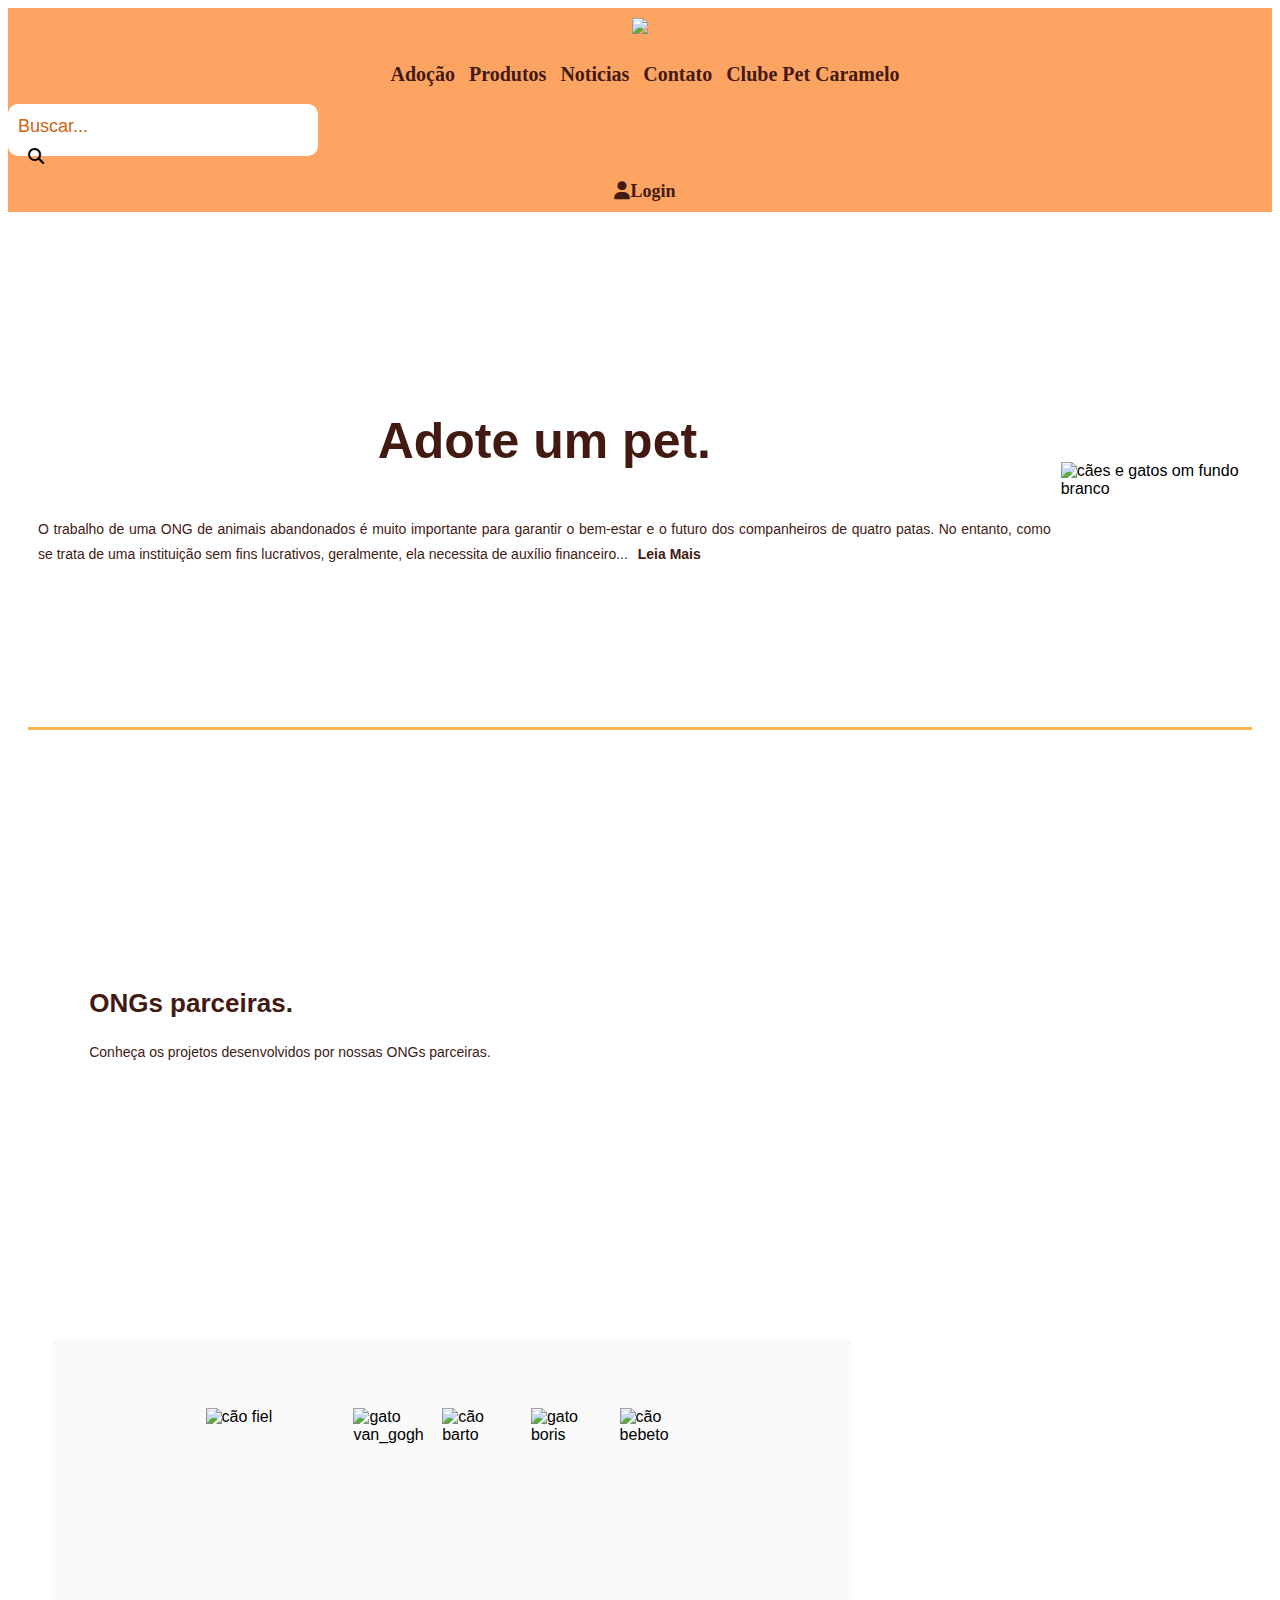
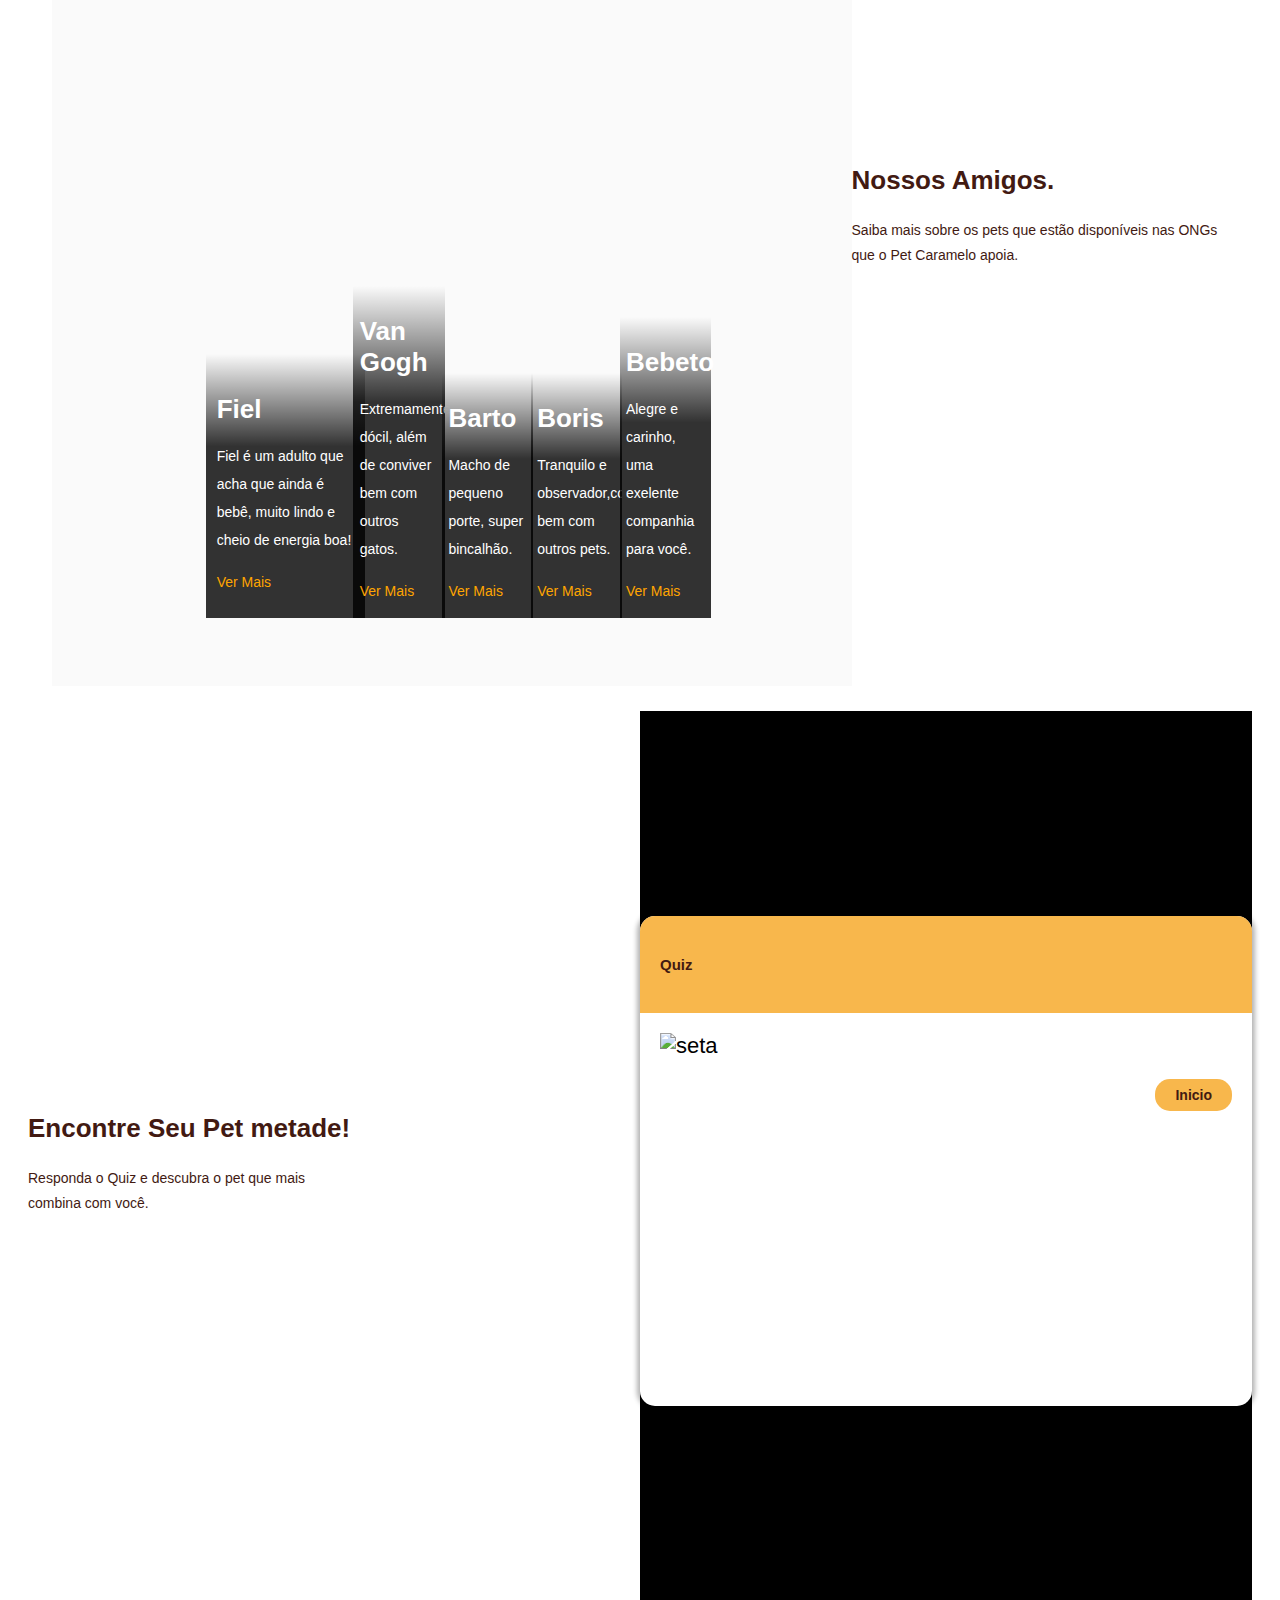
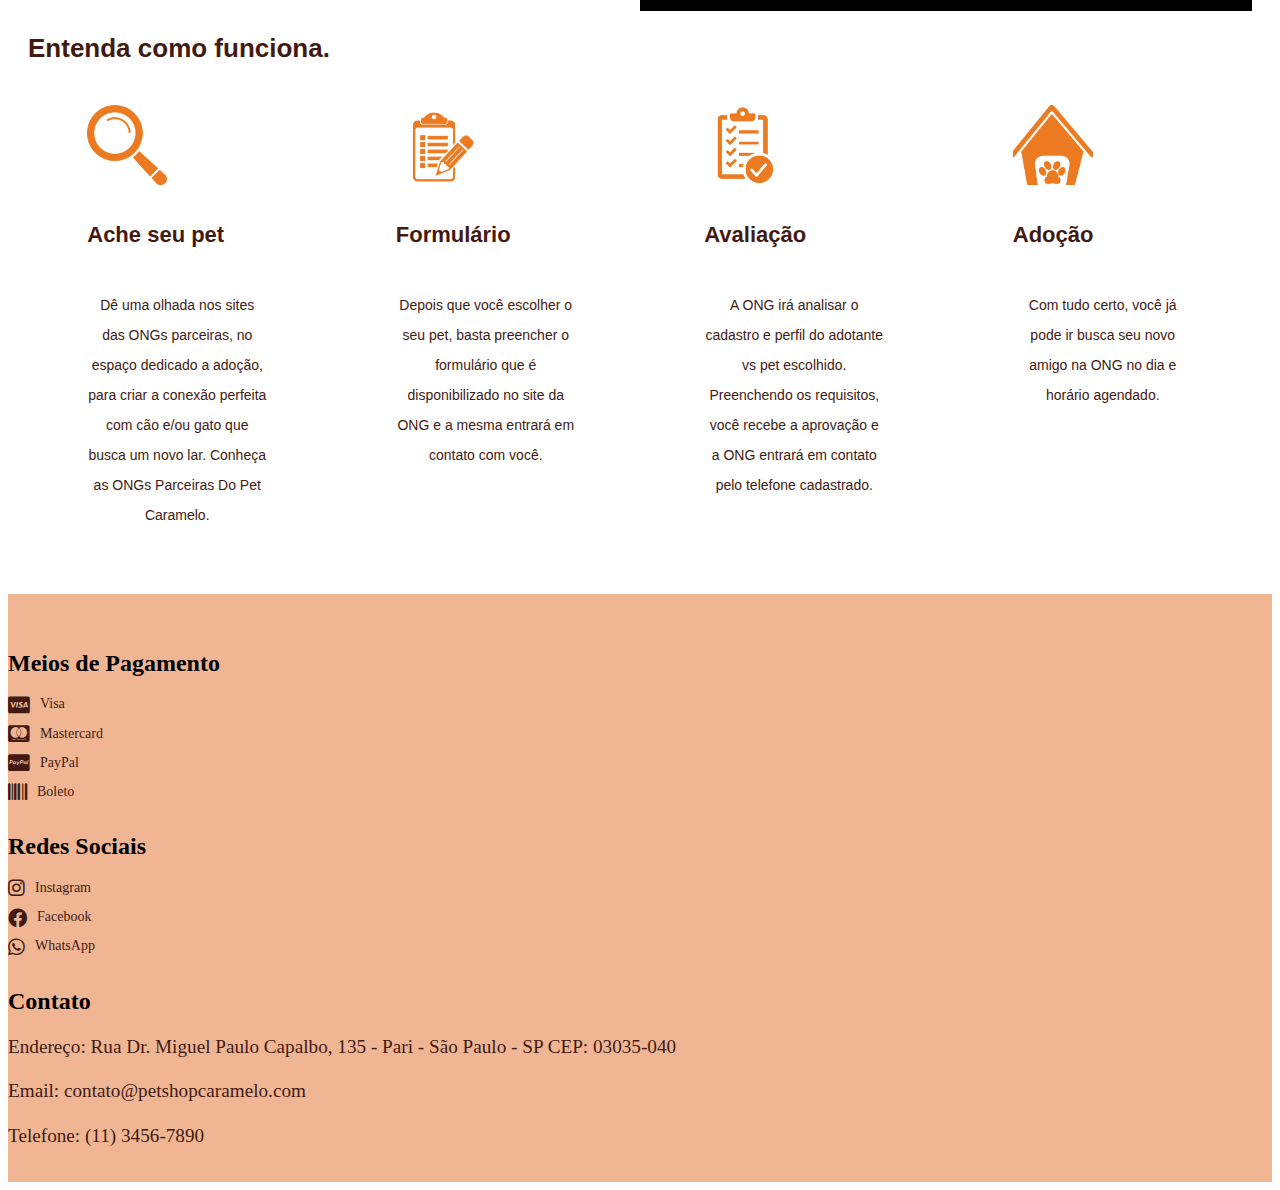
==== commit 7affba37: "correção do index e links para pagina inicial em todas as paginas" ====
--- a/pages/adocao.html
+++ b/pages/adocao.html
@@ -12,11 +12,12 @@
     <script src="https://cdn.jsdelivr.net/npm/bootstrap@5.3.1/dist/js/bootstrap.bundle.min.js"
         integrity="sha384-HwwvtgBNo3bZJJLYd8oVXjrBZt8cqVSpeBNS5n7C8IVInixGAoxmnlMuBnhbgrkm"
         crossorigin="anonymous"></script>
-    <link rel="stylesheet" href="../css/home.css">
+
     <link rel="stylesheet" href="../css/header.css">
     <link rel="stylesheet" href="../css/footer.css">
     <link rel="stylesheet" href="../css/adocao.css">
     <link rel="stylesheet" href="https://cdnjs.cloudflare.com/ajax/libs/font-awesome/4.7.0/css/font-awesome.min.css">
+
     <script src="https://kit.fontawesome.com/7e753c5662.js" crossorigin="anonymous"></script>
     <script src="../js/adocao.js" defer></script>
 </head>
@@ -27,20 +28,24 @@
         <div class="container">
             <div class="row">
                 <div class="col-1 logo">
-                    <a href="../index.html"><img src="../img/logos/petshop_caramelo.png"></a>
-                </div>
-                <div class="col-6 links">
+                    <a href="../index.html"><img src="../img/logos/petshop_caramelo.png" /></a>
+                </div>
+                <div class="col-6 align-middle links">
                     <nav>
-                        <a href="adocao.html" class="activated">Adoção</a>
+                        <a href="adocao.html">Adoção</a>
                         <a href="produtos.html">Produtos</a>
                         <a href="depoimentos.html">Noticias</a>
                         <a href="contato.html">Contato</a>
                         <a href="clubepetcaramelo.html">Clube Pet Caramelo</a>
                     </nav>
                 </div>
-                <div class="col-3" id="divBusca">
-                    <i class="fa-solid fa-magnifying-glass"></i>
-                    <input type="text" id="txtBusca" placeholder="Buscar..." />
+                <div class="col-3" id="busca">
+                    <form>
+                        <input type="text" id="txtBusca" class="txtBusca" placeholder="Buscar..." aria-label="Busca" />
+                        <button>
+                            <i class="fa-solid fa-magnifying-glass"></i>
+                        </button>
+                    </form>
                 </div>
                 <div class="col-2 login">
                     <a href="login.html">
@@ -67,7 +72,7 @@
                         o funcionamento de uma ONG pode mudar a vida de animais, o <strong>Pet Caramelo</strong> faz
                         parcerias com
                         várias entidades. Conheça um pouco sobre nossas parceiras e seus pet nos artigos abaixo.</span>
-                        <button onclick="leiaMais()" class="btnLeiaMais"  id="btnLeiaMais">Leia Mais</button>
+                    <button onclick="leiaMais()" class="btnLeiaMais" id="btnLeiaMais">Leia Mais</button>
                 </p>
             </div>
             <div id="img-apresentacao">
@@ -79,7 +84,7 @@
         <!--seção: cards ongs-->
         <section class="container-ong">
             <div class="subtitulo">
-                <h2 >ONGs parceiras.</h2>
+                <h2>ONGs parceiras.</h2>
                 <p>Conheça os projetos desenvolvidos por nossas ONGs parceiras.</p>
             </div>
             <section class="cards-ongs">
@@ -106,7 +111,8 @@
                             <div class="card-interno">
                                 <div class="card-interno-conteudo">
                                     <div class="img">
-                                        <img width="100%" src="../img/adocao/logo_ong/cao_sem_dono.png" alt="logo ONG Cão Sem Dono">
+                                        <img width="100%" src="../img/adocao/logo_ong/cao_sem_dono.png"
+                                            alt="logo ONG Cão Sem Dono">
                                     </div>
                                     <div class="card-interno-conteudo-div">
                                         <h5>ONG Cão Sem Dono</h5>
@@ -123,7 +129,7 @@
                             <div class="card-interno">
                                 <div class="card-interno-conteudo">
                                     <div class="img">
-                                        <img width="100%"  src="../img/adocao/logo_ong/focinho_de_luz.png"
+                                        <img width="100%" src="../img/adocao/logo_ong/focinho_de_luz.png"
                                             alt=" logo Associação Focinhos de Luz ">
                                     </div>
                                     <div class="card-interno-conteudo-div">
@@ -140,7 +146,7 @@
                             <div class="card-interno">
                                 <div class="card-interno-conteudo">
                                     <div class="img">
-                                        <img width="100%"  src="../img/adocao/logo_ong/suipa_.png"
+                                        <img width="100%" src="../img/adocao/logo_ong/suipa_.png"
                                             alt=" logo Sociedade União Internacional Protetora dos Animais">
                                     </div>
                                     <div class="card-interno-conteudo-div">
@@ -157,7 +163,8 @@
                             <div class="card-interno">
                                 <div class="card-interno-conteudo">
                                     <div class="img">
-                                        <img width="100%"  src="../img/adocao/logo_ong/vira_lata.png" alt=" logo Vira-Lata é Dez ">
+                                        <img width="100%" src="../img/adocao/logo_ong/vira_lata.png"
+                                            alt=" logo Vira-Lata é Dez ">
                                     </div>
                                     <div class="card-interno-conteudo-div">
                                         <h5>ONG Vira-Lata é Dez</h5>
@@ -248,7 +255,7 @@
                         </div><!-- fim pg de rosto quiz-->
                     </div><!--fim quiz-->
                     <div class="rodape">
-                        <a href="adocao_quiz.html" class="botao-inicio" id="skip_pular">Inicio</a>
+                        <a target="_blank" href="adocao_quiz.html" class="botao-inicio" id="skip_pular">Inicio</a>
                     </div>
                 </div><!--fim div quiz-->
             </section><!--fim sub seção quiz-->
--- a/css/header.css
+++ b/css/header.css
@@ -1,6 +1,48 @@
+:root {
+    --hunyadi-yellow: rgb(248, 183, 76);
+    --black-bean: rgb(66, 26, 18);
+    --russet: rgb(136, 63, 19);
+    --cocoa-brown: rgb(205, 100, 19);
+    --sandy-brown: rgb(253, 164, 98);
+    --peach: rgb(240, 182, 148);
+
+    --text-color: var(--black-bean);
+    --secondary-text-color: var(--cocoa-brown);
+
+    --button-color: var(--sandy-brown);
+    --hover-button-color: var(--cocoa-brown);
+
+    --link-color: var(--black-bean);
+    --link-hover-color: var(--cocoa-brown);
+
+    --cor-white: #fff;
+    --fundo-geral: var(--cor-white); 
+
+    --cor-font-extra: #ff7f00;
+    --cor-principal: blueviolet;
+    --cor-principal-secundaria: #c6aeed;
+    --cor-h: #2e2c2c;
+    --cor-texto: #4b4848;
+    --color-red: #e63636;
+    --fundo-login: #dcf7e8;
+    --texto-botao: #004aad;
+    --texto-rosa: #ef0189;
+    --texto-menu: #585c5e;
+    --texto-artigo: #1b3c60;
+    --texto-cadastre: #545454;
+}
+
+@import url('_colors.css');
+
 .head {
-    background-color: #facaa3;
+    background-color: var(--sandy-brown);
     text-align: center;
+    padding: 10px 0px;
+}
+
+.logo img {
+    height: auto;
+    width: 100%;
 }
 
 .links nav {
@@ -11,18 +53,18 @@
     margin-left: 10px;
     text-decoration: none;
     font-weight: bold;
-    color: #421913;
+    color: var(--link-color);
     font-size: 20px;
 }
 
 a.activated {
-    color: rgb(255, 98, 0);
+    color: var(--link-hover-color);
 }
 
 .links a:hover {
-    color: rgb(255, 98, 0);
-    border-top: 5px solid rgb(255, 98, 0);
-    border-bottom: 5px solid rgb(255, 98, 0);
+    color: var(--link-hover-color);
+    border-top: 5px solid var(--link-hover-color);
+    border-bottom: 5px solid var(--link-hover-color);
 }
 
 .login {
@@ -33,13 +75,13 @@
     margin-left: 10px;
     text-decoration: none;
     font-weight: bold;
-    color: #421913;
+    color: var(--link-color);
     font-size: 18px;
 }
 
 .span-1 {
     font-weight: bold;
-    color: #421913;
+    color: var(--link-color);
 }
 
 .dog i {
@@ -48,30 +90,52 @@
 }
 
 .dog a {
-    color: #421913;
+    color: var(--link-color);
 }
 
-#divBusca {
-    background-color: white;
-    border: solid 1px;
+#busca {
+    width: 300px;
+    height: 42px;
+    padding: 5px;
+    margin-top: 18px;
     border-radius: 10px;
-    width: 300px;
-    padding: 5px;
-    height: 32px;
-    margin-top: 18px;
+    background-color: var(--fundo-geral);
 }
 
-#divBusca > i {
-    float: right;
-    margin: 8px 5px 5px 5px;
+::placeholder {
+    color: var(--secondary-text-color);
+    opacity: 1;
+    /* Firefox */
+}
+
+#busca input {
+    float: left;
+    width: 85%;
+    background-color: transparent;
+    font-size: 18px;
+    height: 32px;
+}
+
+#busca input:focus,
+#busca input:focus-visible {
+    border: none;
+    outline: none;
+}
+
+#busca button {
+    float: left;
+    width: 15%;
+    font-size: 16px;
+    padding: 5px;
+    background-color: transparent;
+    border: none;
 }
 
 #txtBusca {
     float: left;
-    background-color: transparent;
     padding-left: 5px;
     font-size: 18px;
     border: none;
     height: 32px;
     width: 250px;
-}
+}--- a/css/footer.css
+++ b/css/footer.css
@@ -1,12 +1,48 @@
+:root {
+    --hunyadi-yellow: rgb(248, 183, 76);
+    --black-bean: rgb(66, 26, 18);
+    --russet: rgb(136, 63, 19);
+    --cocoa-brown: rgb(205, 100, 19);
+    --sandy-brown: rgb(253, 164, 98);
+    --peach: rgb(240, 182, 148);
+
+    --text-color: var(--black-bean);
+    --secondary-text-color: var(--cocoa-brown);
+
+    --button-color: var(--sandy-brown);
+    --hover-button-color: var(--cocoa-brown);
+
+    --link-color: var(--black-bean);
+    --link-hover-color: var(--cocoa-brown);
+
+    --cor-white: #fff;
+    --fundo-geral: var(--cor-white); 
+
+    --cor-font-extra: #ff7f00;
+    --cor-principal: blueviolet;
+    --cor-principal-secundaria: #c6aeed;
+    --cor-h: #2e2c2c;
+    --cor-texto: #4b4848;
+    --color-red: #e63636;
+    --fundo-login: #dcf7e8;
+    --texto-botao: #004aad;
+    --texto-rosa: #ef0189;
+    --texto-menu: #585c5e;
+    --texto-artigo: #1b3c60;
+    --texto-cadastre: #545454;
+}
+
 footer {
-    background-color: #facaa3;
+    background-color: rgb(240,182,148);
     padding: 1.5rem 0;
-    text-align: center;
+    text-align: left;
 }
 
 footer h4 {
     font-size: 1.5rem;
-    margin-bottom: 20px;
+    margin-bottom: 18px;
+    font-weight: bold;
+
 }
 
 ul.payment-methods,
@@ -23,7 +59,7 @@
 
 ul.payment-methods a,
 ul.social-media a {
-    color: #421913;
+    color: rgb(66, 26, 18);
     text-decoration: none;
     display: flex;
     align-items: center;
@@ -43,11 +79,11 @@
 
 .payment-methods a:hover {
     text-decoration: underline;
-    color: #421913;
+    color: rgb(66, 26, 18);
 }
 
 .social-media a:hover {
     text-decoration: none;
-    color: #421913;
+    color: rgb(66, 26, 18);
 }
 
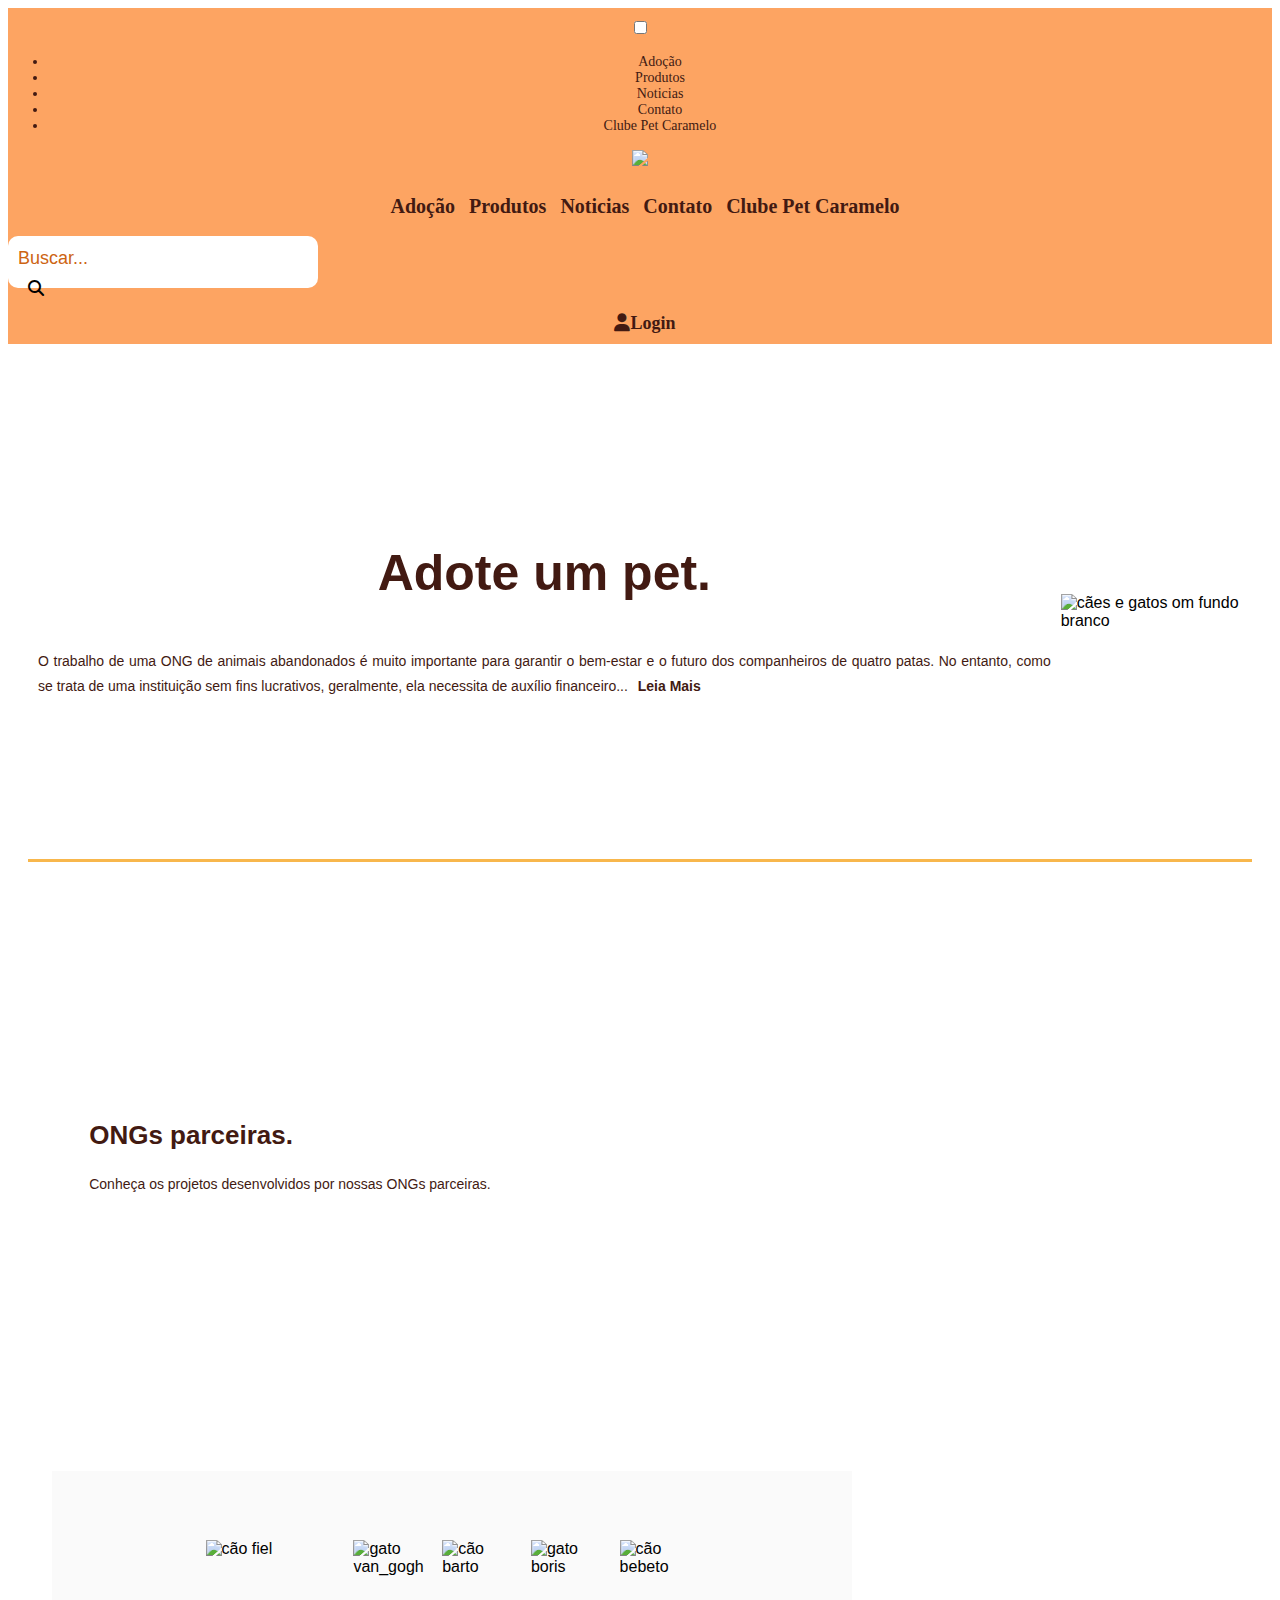
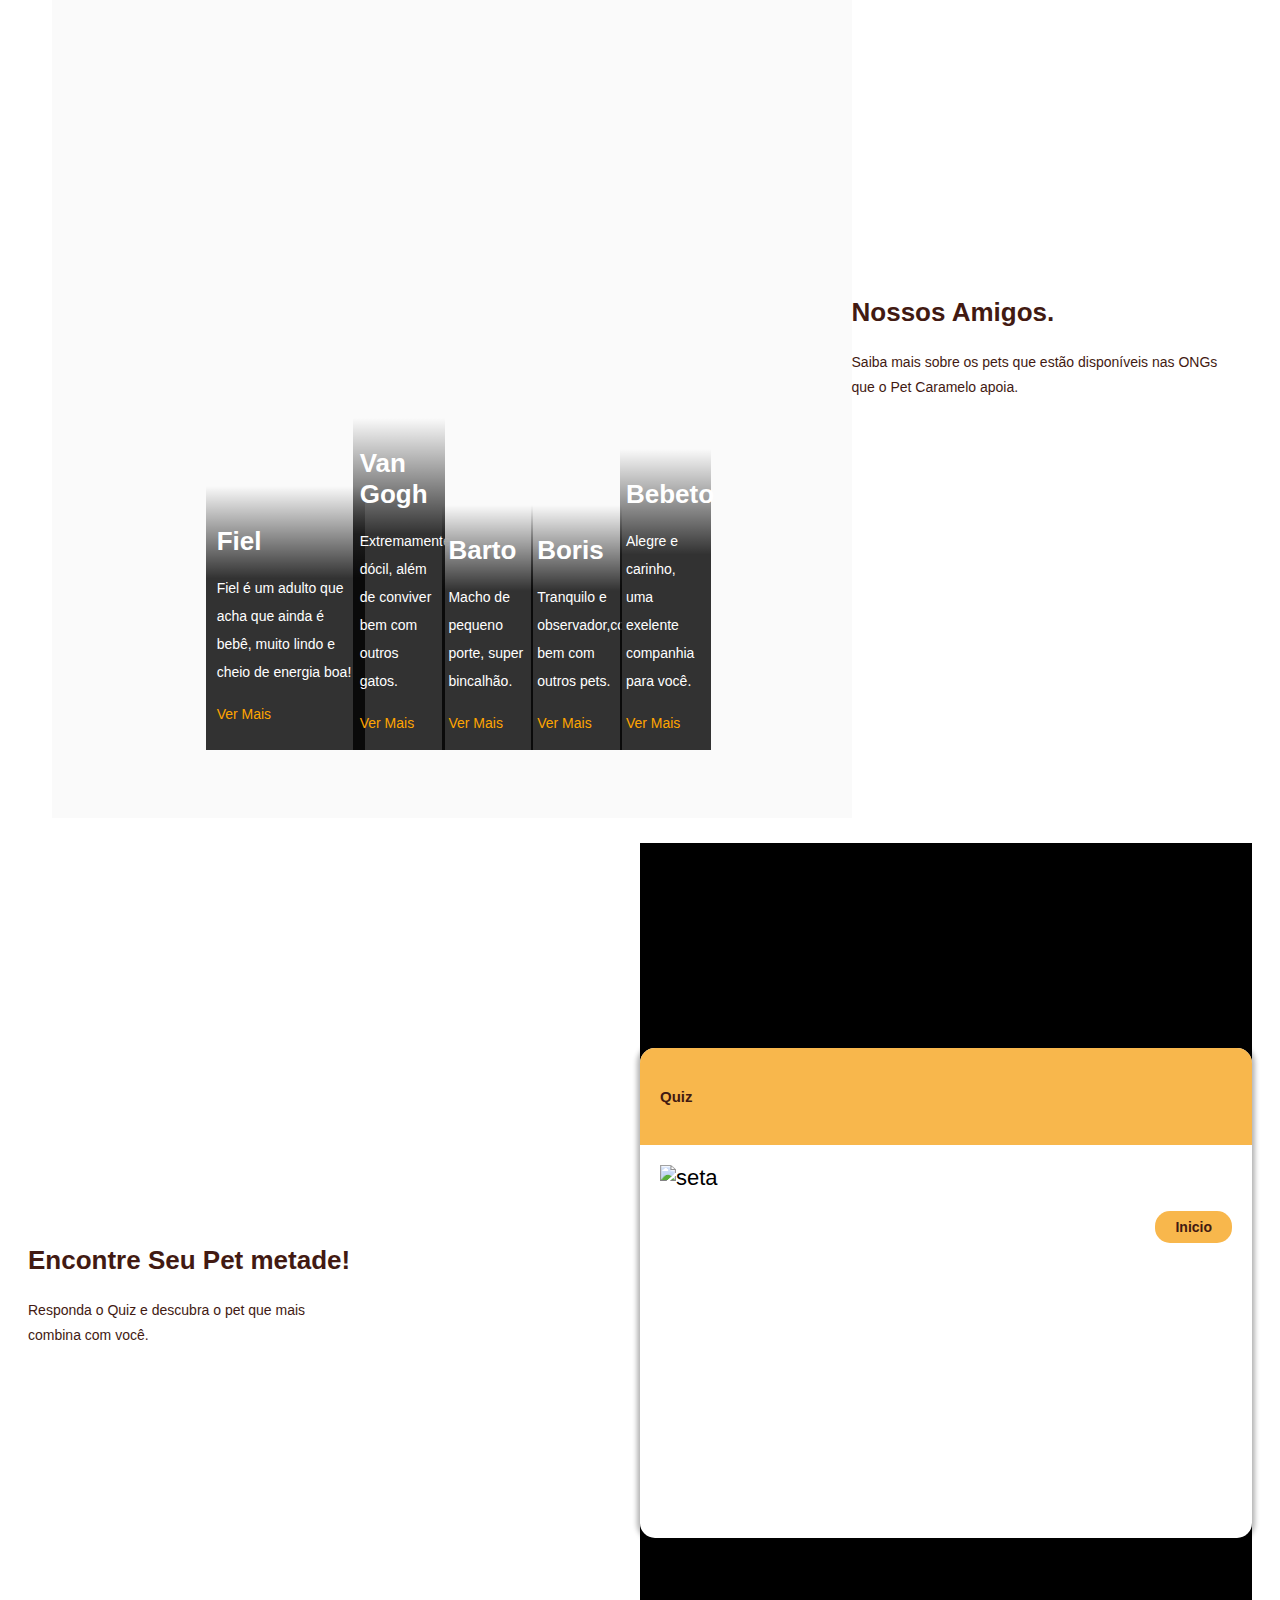
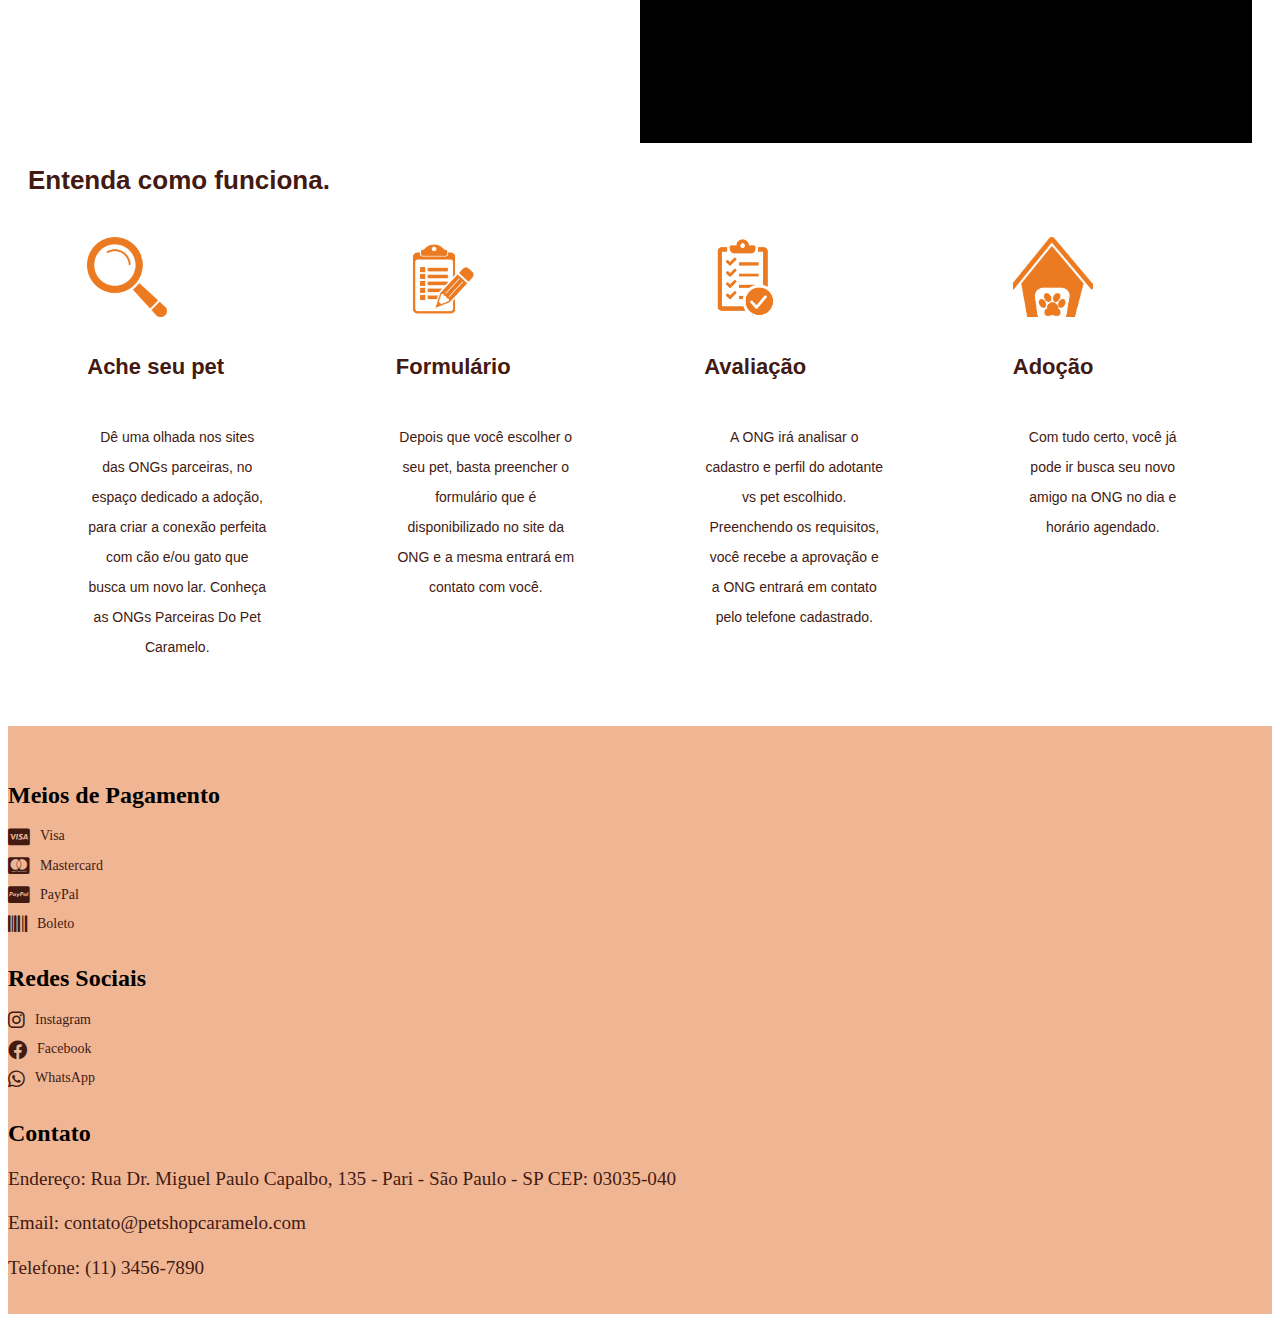
==== commit 8b167549: "correcao hambuguer" ====
--- a/pages/adocao.html
+++ b/pages/adocao.html
@@ -27,6 +27,24 @@
     <header class="head">
         <div class="container">
             <div class="row">
+                <div class="col-1 hamburguer">
+                    <div id="menuToggle">
+          
+                      <input type="checkbox" />
+          
+                      <span></span>
+                      <span></span>
+                      <span></span>
+                      
+                      <ul id="menu">
+                        <a href="adocao.html"><li>Adoção</li></a>
+                        <a href="produtos.html"><li>Produtos</li></a>
+                        <a href="depoimentos.html"><li>Noticias</li></a>
+                        <a href="contato.html"><li>Contato</li></a>
+                        <a href="clubepetcaramelo.html"><li>Clube Pet Caramelo</li></a>
+                      </ul>
+                    </div>
+                  </div>
                 <div class="col-1 logo">
                     <a href="../index.html"><img src="../img/logos/petshop_caramelo.png" /></a>
                 </div>
